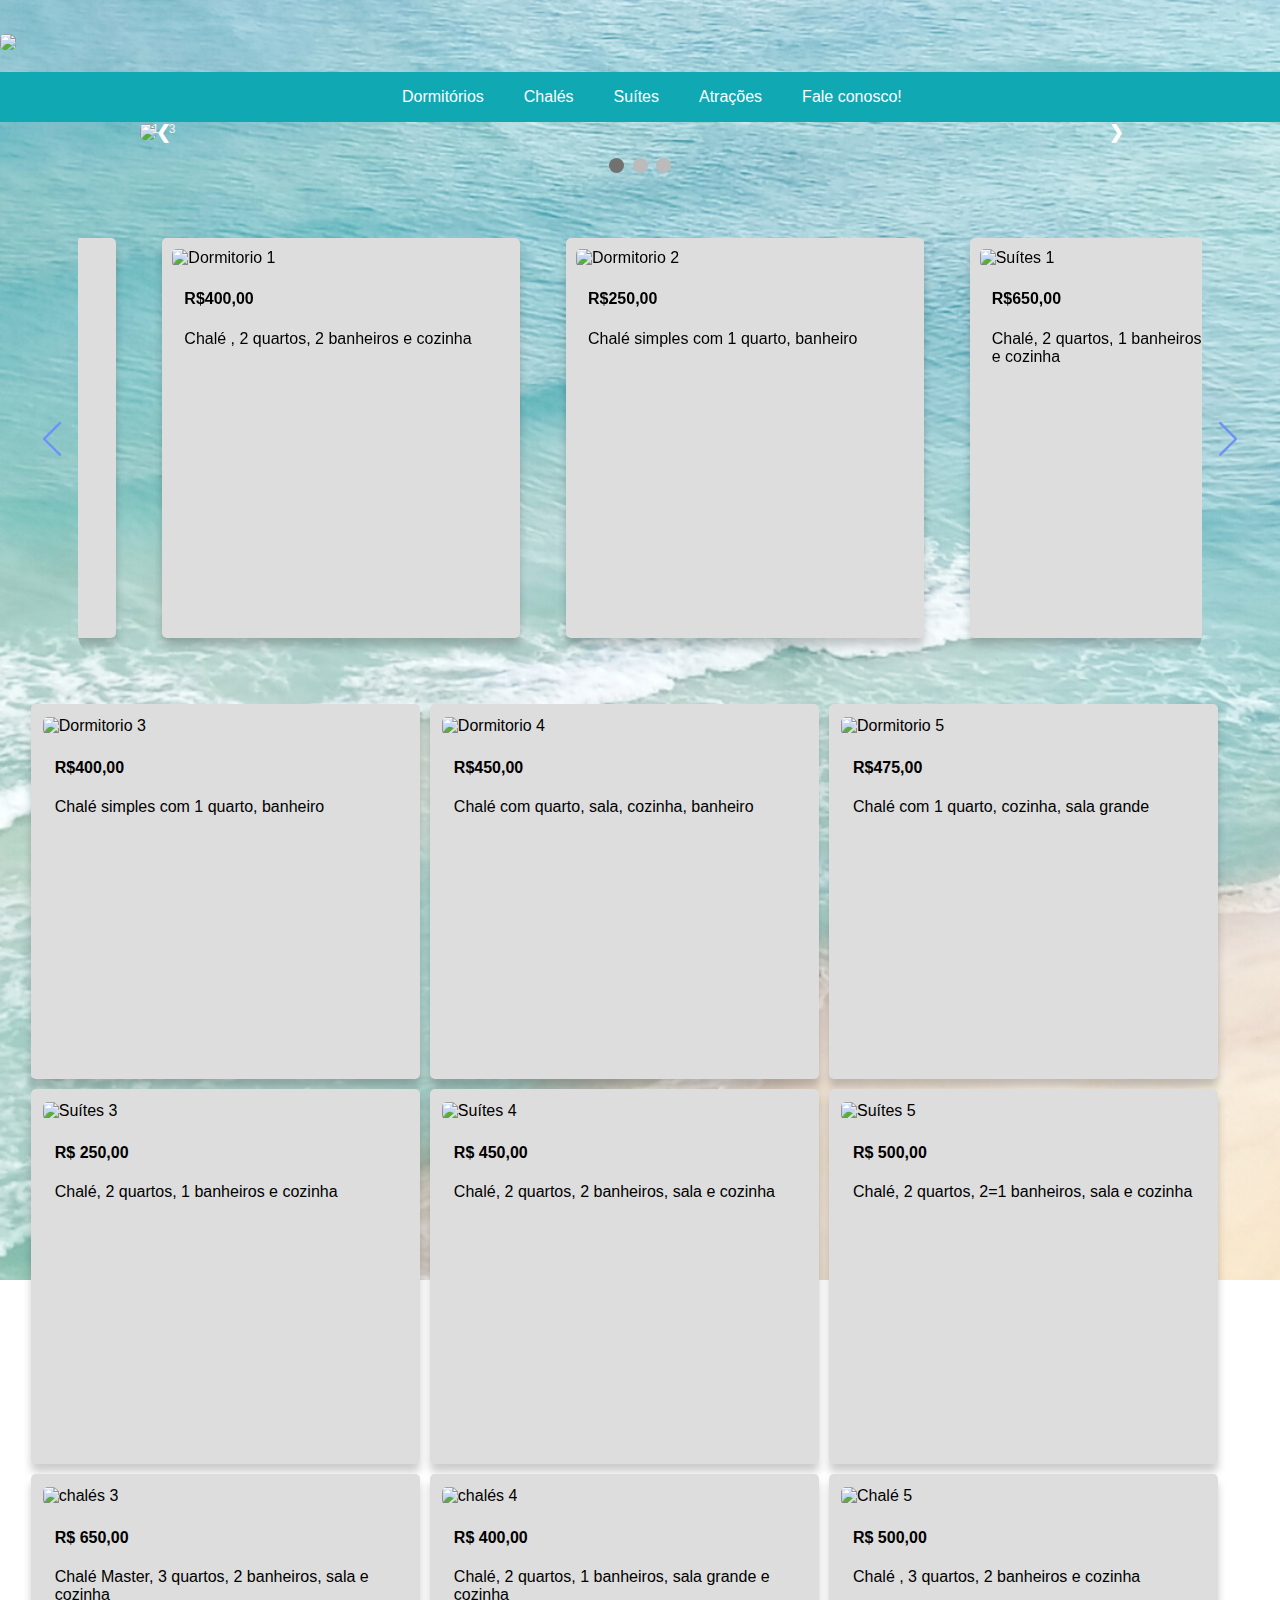
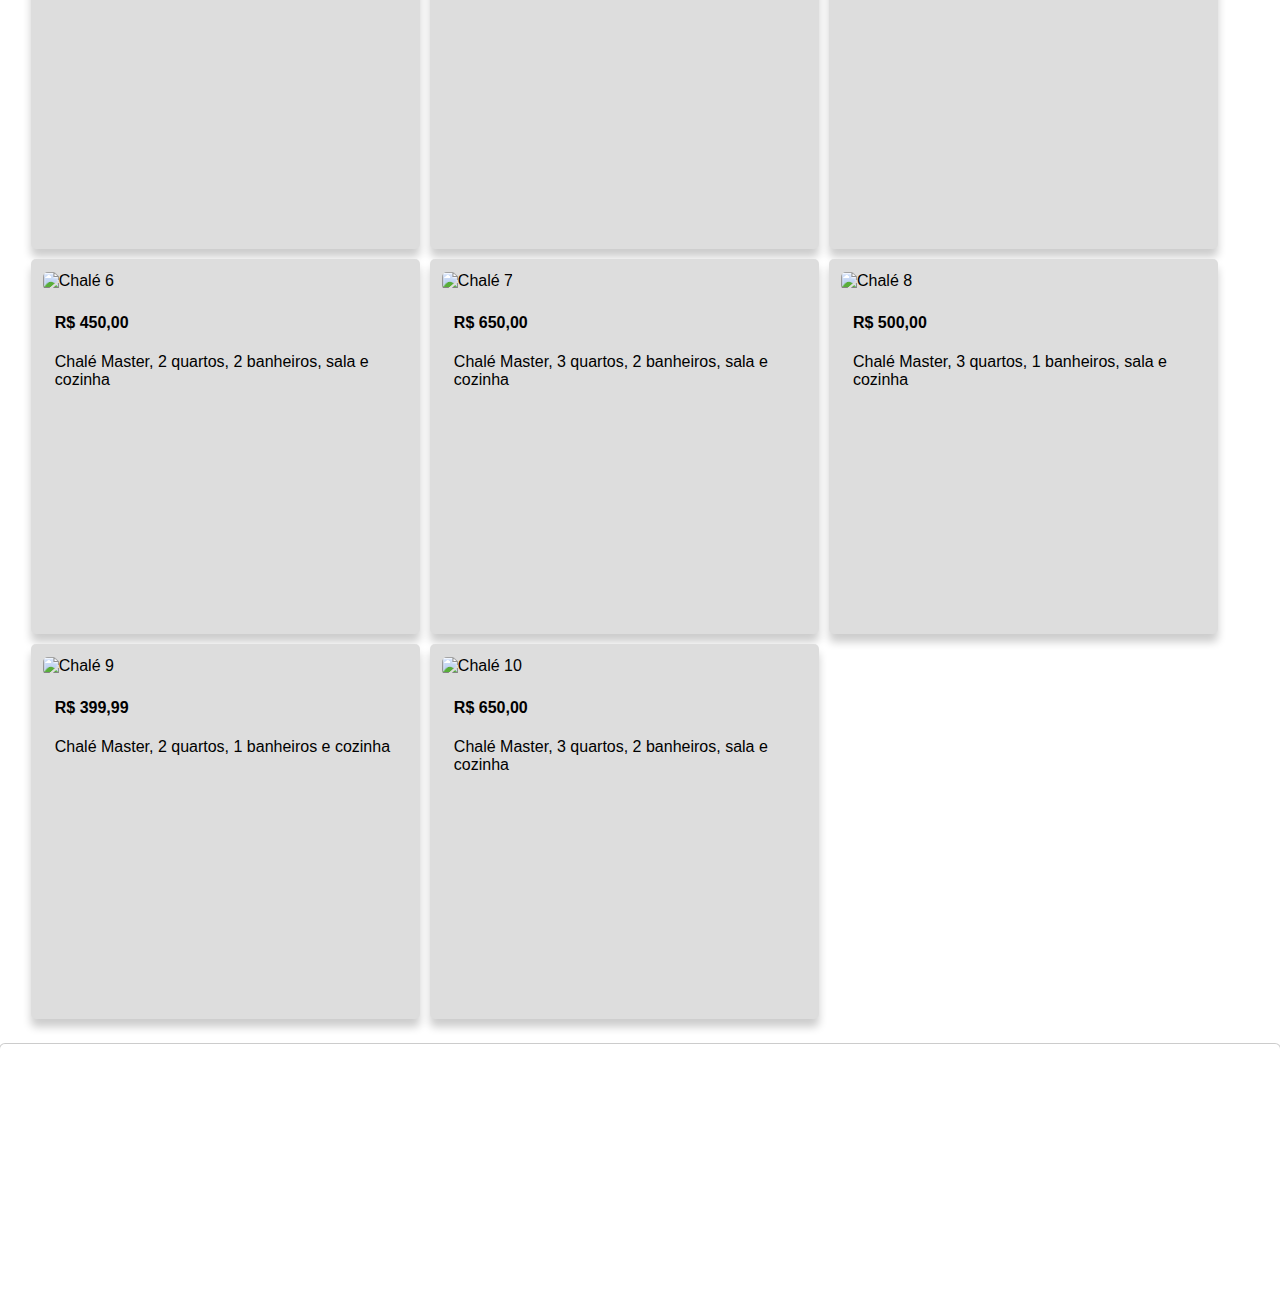
==== index.html @ 3a5fd3fb "google maps" ====
<!DOCTYPE html>

<head>
  <meta charset="utf-8">
  <meta name="viewport" content="width=device-width, initial-scale=1.0">
  <title>Resort</title>

  <link rel="stylesheet" type="text/css" href="./css/swiper-bundle.min.css">
  <link rel="stylesheet" type="text/css" href="./css/styleindex.css">
</head>

<body>
  <!-- #region Header -->

  <div class="header">
    <h1><img src="https://raw.githubusercontent.com/prof-Marcosdepaula/g2scrum200302/main/img/logo/Hotels.png"
        style="width: 100%"></h1>
  </div>
  <!-- #endregion -->

  <!-- #region Menu -->
  <div class="topnav">
    <a href="#">Dormitórios</a>
    <a href="#">Chalés</a>
    <a href="#">Suítes</a>
    <a href="#">Atrações</a>
    <a href="./html/contato.html">Fale conosco!</a>
  </div>
  <!-- #endregion -->

  <!-- #region Carrossel -->
  <div class="slideshow-container">
    <div class="mySlides fade">
      <div class="numbertext">1 / 3</div>
      <img
        src="https://raw.githubusercontent.com/prof-Marcosdepaula/g2scrum200302/main/img/banner/promo_tudo_incluso.png"
        style="width: 100%"></h1>
      <div class="text"></div>
    </div>

    <div class="mySlides fade">
      <div class="numbertext">2 / 3</div>
      <img src="https://raw.githubusercontent.com/prof-Marcosdepaula/g2scrum200302/main/img/banner/fimdesemana.png"
        style="width: 100%"></h1>
      <div class="text"></div>
    </div>

    <div class="mySlides fade">
      <div class="numbertext">3 / 3</div>
      <img
        src="https://raw.githubusercontent.com/prof-Marcosdepaula/g2scrum200302/main/img/banner/cafealmo%C3%A7ojanta.png"
        style="width: 100%"></h1>
      <div class="text"></div>
    </div>

    <a class="prev" onclick="plusSlides(-1)">❮</a>
    <a class="next" onclick="plusSlides(1)">❯</a>
  </div>
  <br>

  <div style="text-align:center">
    <span class="dot" onclick="currentSlide(1)"></span>
    <span class="dot" onclick="currentSlide(2)"></span>
    <span class="dot" onclick="currentSlide(3)"></span>
  </div>
  <!-- #endregion -->

  <!-- #region Destaque -->
  <div class="destaque swiper">
    <div class="slide-content">
      <div class="card-wrapper swiper-wrapper">

        <div class="card-destaque swiper-slide">
          <img
            src="https://raw.githubusercontent.com/prof-Marcosdepaula/g2scrum200302/main/img/Dormitorio/Dormitorio4.jpg"
            alt="Dormitorio 1" style="width: 335px; height: 200px">
          <div class="container">
            <h4><b>R$400,00</b></h4>
            <p>Chalé , 2 quartos, 2 banheiros e cozinha</p>
          </div>
        </div>

        <div class="card-destaque swiper-slide">
          <img
            src="https://raw.githubusercontent.com/prof-Marcosdepaula/g2scrum200302/main/img/Dormitorio/Dormitorio3.jpg"
            alt="Dormitorio 2" style="width: 335px; height: 200px">
          <div class="container">
            <h4><b>R$250,00</b></h4>
            <p>Chalé simples com 1 quarto, banheiro</p>
          </div>
        </div>

        <div class="card-destaque swiper-slide">
          <img src="https://raw.githubusercontent.com/prof-Marcosdepaula/g2scrum200302/main/img/suite/Suite1.png"
            alt="Suítes 1" style="width: 335px; height: 200px">
          <div class="container">
            <h4><b>R$650,00</b></h4>
            <p>Chalé, 2 quartos, 1 banheiros, sala grande e cozinha</p>
          </div>
        </div>

        <div class="card-destaque swiper-slide">
          <img src="https://raw.githubusercontent.com/prof-Marcosdepaula/g2scrum200302/main/img/suite/Suite2.jpg"
            alt="Suítes 2" style="width: 335px; height: 200px">
          <div class="container">
            <h4><b>R$300,00</b></h4>
            <p>Chalé com 1 quarto, cozinha, sala grande</p>
          </div>
        </div>

        <div class="card-destaque swiper-slide">
          <img
            src="https://raw.githubusercontent.com/prof-Marcosdepaula/g2scrum200302/main/img/Chal%C3%A9%20Master%20(4)/Chal%C3%A9%20Master%20-%20Quarto%204.jpg"
            alt="chalés 1" style="width: 335px; height: 200px">
          <div class="container">
            <h4><b>R$450,00</b></h4>
            <p>Chalé, 2 quartos, 2 banheiros, sala e cozinha</p>
          </div>
        </div>

        <div class="card-destaque swiper-slide">
          <img
            src="https://raw.githubusercontent.com/prof-Marcosdepaula/g2scrum200302/main/img/Chal%C3%A9%20Economico%20(3)/Chal%C3%A9%201%20-%20Externo%202.png"
            alt="chalés 2" style="width: 335px; height: 200px">
          <div class="container">
            <h4><b>R$350,00</b></h4>
            <p>Chalé com 1 quarto, cozinha, sala e cozinha</p>
          </div>
        </div>

      </div>
    </div>

    <div class="swiper-button-next swiper-navBtn"></div>
    <div class="swiper-button-prev swiper-navBtn"></div>
  </div>

  <!-- #endregion -->

  <!-- #region Cards -->
  <div class="cards">
    <div class="card">
      <img src="https://raw.githubusercontent.com/prof-Marcosdepaula/g2scrum200302/main/img/Dormitorio/Dormitorio1.jpg"
        alt="Dormitorio 3" style="width: 375px; height: 240px">
      <div class="container">
        <h4><b>R$400,00</b></h4>
        <p>Chalé simples com 1 quarto, banheiro</p>
      </div>
    </div>
    <div class="card">
      <img
        src="https://raw.githubusercontent.com/prof-Marcosdepaula/g2scrum200302/main/img/Quartos%20(5)/Quarto%204.jpg"
        alt="Dormitorio 4" style="width: 375px; height: 240px">
      <div class="container">
        <h4><b>R$450,00</b></h4>
        <p>Chalé com quarto, sala, cozinha, banheiro</p>
      </div>
    </div>
    <div class="card">
      <img
        src="https://raw.githubusercontent.com/prof-Marcosdepaula/g2scrum200302/main/img/Quartos%20(5)/Quarto%203.jpg"
        alt="Dormitorio 5" style="width: 375px; height: 240px">
      <div class="container">
        <h4><b>R$475,00</b></h4>
        <p>Chalé com 1 quarto, cozinha, sala grande</p>
      </div>
    </div>
    <div class="card">
      <img src="https://raw.githubusercontent.com/prof-Marcosdepaula/g2scrum200302/main/img/suite/Suite3.jpg"
        alt="Suítes 3" style="width: 375px; height: 240px">
      <div class="container">
        <h4><b>R$ 250,00</b></h4>
        <p>Chalé, 2 quartos, 1 banheiros e cozinha</p>
      </div>
    </div>
    <div class="card">
      <img src="https://raw.githubusercontent.com/prof-Marcosdepaula/g2scrum200302/main/img/suite/Suite4.jpg"
        alt="Suítes 4" style="width: 375px; height: 240px">
      <div class="container">
        <h4><b>R$ 450,00</b></h4>
        <p>Chalé, 2 quartos, 2 banheiros, sala e cozinha</p>
      </div>
    </div>
    <div class="card">
      <img src="https://raw.githubusercontent.com/prof-Marcosdepaula/g2scrum200302/main/img/suite/Suite5.jpg"
        alt="Suítes 5" style="width: 375px; height: 240px">
      <div class="container">
        <h4><b>R$ 500,00</b></h4>
        <p>Chalé, 2 quartos, 2=1 banheiros, sala e cozinha</p>
      </div>
    </div>
    <div class="card">
      <img src="https://raw.githubusercontent.com/prof-Marcosdepaula/g2scrum200302/main/img/chales/Chale1.jpg"
        alt="chalés 3" style="width: 375px; height: 240px">
      <div class="container">
        <h4><b>R$ 650,00</b></h4>
        <p>Chalé Master, 3 quartos, 2 banheiros, sala e cozinha</p>
      </div>
    </div>
    <div class="card">
      <img src="https://raw.githubusercontent.com/prof-Marcosdepaula/g2scrum200302/main/img/chales/Chale10.jpg"
        alt="chalés 4" style="width: 375px; height: 240px">
      <div class="container">
        <h4><b>R$ 400,00</b></h4>
        <p>Chalé, 2 quartos, 1 banheiros, sala grande e cozinha</p>
      </div>
    </div>
    <div class="card">
      <img src="https://raw.githubusercontent.com/prof-Marcosdepaula/g2scrum200302/main/img/chales/Chale2.jpg"
        alt="Chalé 5" style="width: 375px; height: 240px">
      <div class="container">
        <h4><b>R$ 500,00</b></h4>
        <p>Chalé , 3 quartos, 2 banheiros e cozinha</p>
      </div>
    </div>
    <div class="card">
      <img src="https://raw.githubusercontent.com/prof-Marcosdepaula/g2scrum200302/main/img/chales/Chale3.jpg"
        alt="Chalé 6" style="width: 375px; height: 240px">
      <div class="container">
        <h4><b>R$ 450,00</b></h4>
        <p>Chalé Master, 2 quartos, 2 banheiros, sala e cozinha</p>
      </div>
    </div>
    <div class="card">
      <img src="https://raw.githubusercontent.com/prof-Marcosdepaula/g2scrum200302/main/img/chales/Chale5.jpg"
        alt="Chalé 7" style="width: 375px; height: 240px">
      <div class="container">
        <h4><b>R$ 650,00</b></h4>
        <p>Chalé Master, 3 quartos, 2 banheiros, sala e cozinha</p>
      </div>
    </div>
    <div class="card">
      <img src="https://raw.githubusercontent.com/prof-Marcosdepaula/g2scrum200302/main/img/chales/Chale7.jpg"
        alt="Chalé 8" style="width: 375px; height: 240px">
      <div class="container">
        <h4><b>R$ 500,00</b></h4>
        <p>Chalé Master, 3 quartos, 1 banheiros, sala e cozinha</p>
      </div>
    </div>

    <div class="card">
      <img src="https://raw.githubusercontent.com/prof-Marcosdepaula/g2scrum200302/main/img/chales/Chale9.jpg"
        alt="Chalé 9" style="width: 375px; height: 240px">
      <div class="container">
        <h4><b>R$ 399,99</b></h4>
        <p>Chalé Master, 2 quartos, 1 banheiros e cozinha</p>
      </div>
    </div>
    <div class="card">
      <img
        src="https://raw.githubusercontent.com/prof-Marcosdepaula/g2scrum200302/main/img/Chal%C3%A9%20Economico%20(3)/Chal%C3%A9%201%20-%20Quarto%203.jpg"
        alt="Chalé 10" style="width: 375px; height: 240px">
      <div class="container">
        <h4><b>R$ 650,00</b></h4>
        <p>Chalé Master, 3 quartos, 2 banheiros, sala e cozinha</p>
      </div>
    </div>
  </div>
  <!-- #endregion -->

  <!-- #region Maps -->
  <footer>
    <div class="maps">
      <div class="googleMaps" id="googleMap"></div>
    </div>

    <script>
      function myMap() {
      var mapProp= {
        center:new google.maps.LatLng(51.508742,-0.120850),
        zoom:5,
      };
      var map = new google.maps.Map(document.getElementById("googleMap"),mapProp);
      }
      </script>
      
      <script src="https://maps.googleapis.com/maps/api/js?key=YOUR_KEY&callback=myMap"></script>
  </footer>
  <!-- #endregion -->
  
  <script src="https://maps.googleapis.com/maps/api/js?key=YOUR_KEY&callback=myMap"></script>
  <script src="./java/swiper-bundle.min.js"></script>
  <script src="./java/javaindex.js"></script>
</body>

</html>
---- css/styleindex.css ----
/* #region Corpo */
body {
  margin: 0;
  background-image: url("../img/aleatorio/Plano-Fundo.png");
  background-repeat: no-repeat;
  background-attachment: fixed;
  background-size: 100%;
  font-family: Verdana, sans-serif;
}

/* Style the header */
.hearder {
  position: absolute;
  top: 0;
  left: 0;
  background-color: #ffffff;
  text-align: center;
  font-family: Arial, Helvetica, sans-serif;
}

* {
  box-sizing: border-box;
}

/* Style the top navigation bar */
.topnav {
  overflow: hidden;
  background-color: #10a8b3;
  text-align: center;
  margin: -8px;
  padding-left: 390px;
}

/* Style the topnav menu */
.topnav a {
  float: left;
  display: block;
  color: #ffffff;
  text-align: center;
  padding: 16px 20px;
  text-decoration: none;
}

/* Change color on hover */
.topnav a:hover {
  background-color: #ddd;
  color: black;
}

/* #endregion */

/* #region Carrossel */
.mySlides {
  display: none
}

img {
  vertical-align: middle;
}

/* Slideshow container */
.slideshow-container {
  max-width: 1000px;
  position: relative;
  margin: auto;
  padding-top: 8.5px;
}

/* Next & previous buttons */
.prev,
.next {
  cursor: pointer;
  position: absolute;
  top: 50%;
  width: auto;
  padding: 16px;
  margin-top: -22px;
  color: white;
  font-weight: bold;
  font-size: 18px;
  transition: 0.6s ease;
  border-radius: 0 3px 3px 0;
  user-select: none;
}

/* Position the "next button" to the right */
.next {
  right: 0;
  border-radius: 3px 0 0 3px;
}

/* On hover, add a black background color with a little bit see-through */
.prev:hover,
.next:hover {
  background-color: rgba(0, 0, 0, 0.8);
}

/* Caption text */
.text {
  color: #f2f2f2;
  font-size: 15px;
  padding: 8px 12px;
  position: absolute;
  bottom: 8px;
  width: 100%;
  text-align: center;
}

/* Number text (1/3 etc) */
.numbertext {
  color: #f2f2f2;
  font-size: 12px;
  padding: 8px 12px;
  position: absolute;
  top: 0;
}

/* The dots/bullets/indicators */
.dot {
  cursor: pointer;
  height: 15px;
  width: 15px;
  margin: 0 2px;
  background-color: #bbb;
  border-radius: 50%;
  display: inline-block;
  transition: background-color 0.6s ease;
}

.active,
.dot:hover {
  background-color: #717171;
}

/* Fading animation */
.fade {
  animation-name: fade;
  animation-duration: 1.5s;
}

@keyframes fade {
  from {
    opacity: .4
  }

  to {
    opacity: 1
  }
}

/* On smaller screens, decrease text size */
@media only screen and (max-width: 300px) {

  .prev,
  .next,
  .text {
    font-size: 11px
  }
}

/* #endregion */

/* #region Destque */
.destaque {
  margin-left: 3%;
  margin-right: 3%;
  width: 94%;
  padding: 40px 0;
}

.slide-content {
  margin: 0 40px;
  overflow: hidden;
  border-radius: 25px;
}

.card-destaque {
  box-shadow: 0 8px 8px 0 rgba(0, 0, 0, 0.2);
  transition: 0.3s;
  width: 25%;
  height: 400px;
  max-height: 400px;
  border-radius: 5px;
  overflow: hidden;
  float: left;
  padding: 10px;
  margin: 21px;
  background-color: #ddd;
}

.swiper-navBtn {
  color: #6E93f7;
  transition: color 0.3s ease;
}

.swiper-navBtn:hover {
  color: #4070F4;
}

.swiper-navBtn::before,
.swiper-navBtn::after {
  font-size: 35px;
}

.swiper-button-next {
  right: 0;
}

.swiper-button-prev {
  left: 0;
}

@media screen and (max-width: 768px) {
  .slide-content {
    margin: 0 10px;
  }

  .swiper-navBtn {
    display: none;
  }
}

/* #endregion */

/* #region Cards */
/*Card */
.cards {
  width: 95%;
  margin-left: 2%;
}

.card {
  box-shadow: 0 8px 8px 0 rgba(0, 0, 0, 0.2);
  transition: 0.3s;
  width: 32%;
  border-radius: 5px;
  float: left;
  padding: 1%;
  margin: 5px;
  height: 375px;
  max-height: 375px;
  background-color: #ddd;
}

.card:hover {
  box-shadow: 0 8px 16px 0 rgba(0, 0, 0, 0.2);
}

img {
  border-radius: 5px 5px 5px 5px;
}

.container {
  padding: 2px 12px;
  height: 40%;
}

.button {
  position: absolute;
  background-color: #00c3ff;
  border: none;
  color: white;
  padding: 16px 32px;
  text-align: center;
  text-decoration: none;
  display: inline-block;
  font-size: 18px;
  margin: 4px 2px;
  transition-duration: 0.4s;
  cursor: pointer;
  border-radius: 8px;
  font-family: 'Lucida Sans', 'Lucida Sans Regular', 'Lucida Grande', 'Lucida Sans Unicode', Geneva, Verdana, sans-serif;

}

/* #endregion */

/* #region maps */
footer{
  max-height: 250px;
  height: 250px;
  position: relative;
  bottom: 0;
  left: 0;
}

.maps {
  max-height: 250px;
  height: 250px;
  width: 100%;
  position: relative;
  bottom: 0;
  left: 0;
  margin-top: 20px;
  border-radius: 5px 5px 0 0;
  box-shadow: 0 0 0 1px rgba(0, 0, 0, 0.2);
  transition: 0.3s;  
  float: left;
  background-color: transparent;
}

.googleMaps{
  margin: 20px;
  width: 250px;
  height: 85%;
}
/* #endregion */
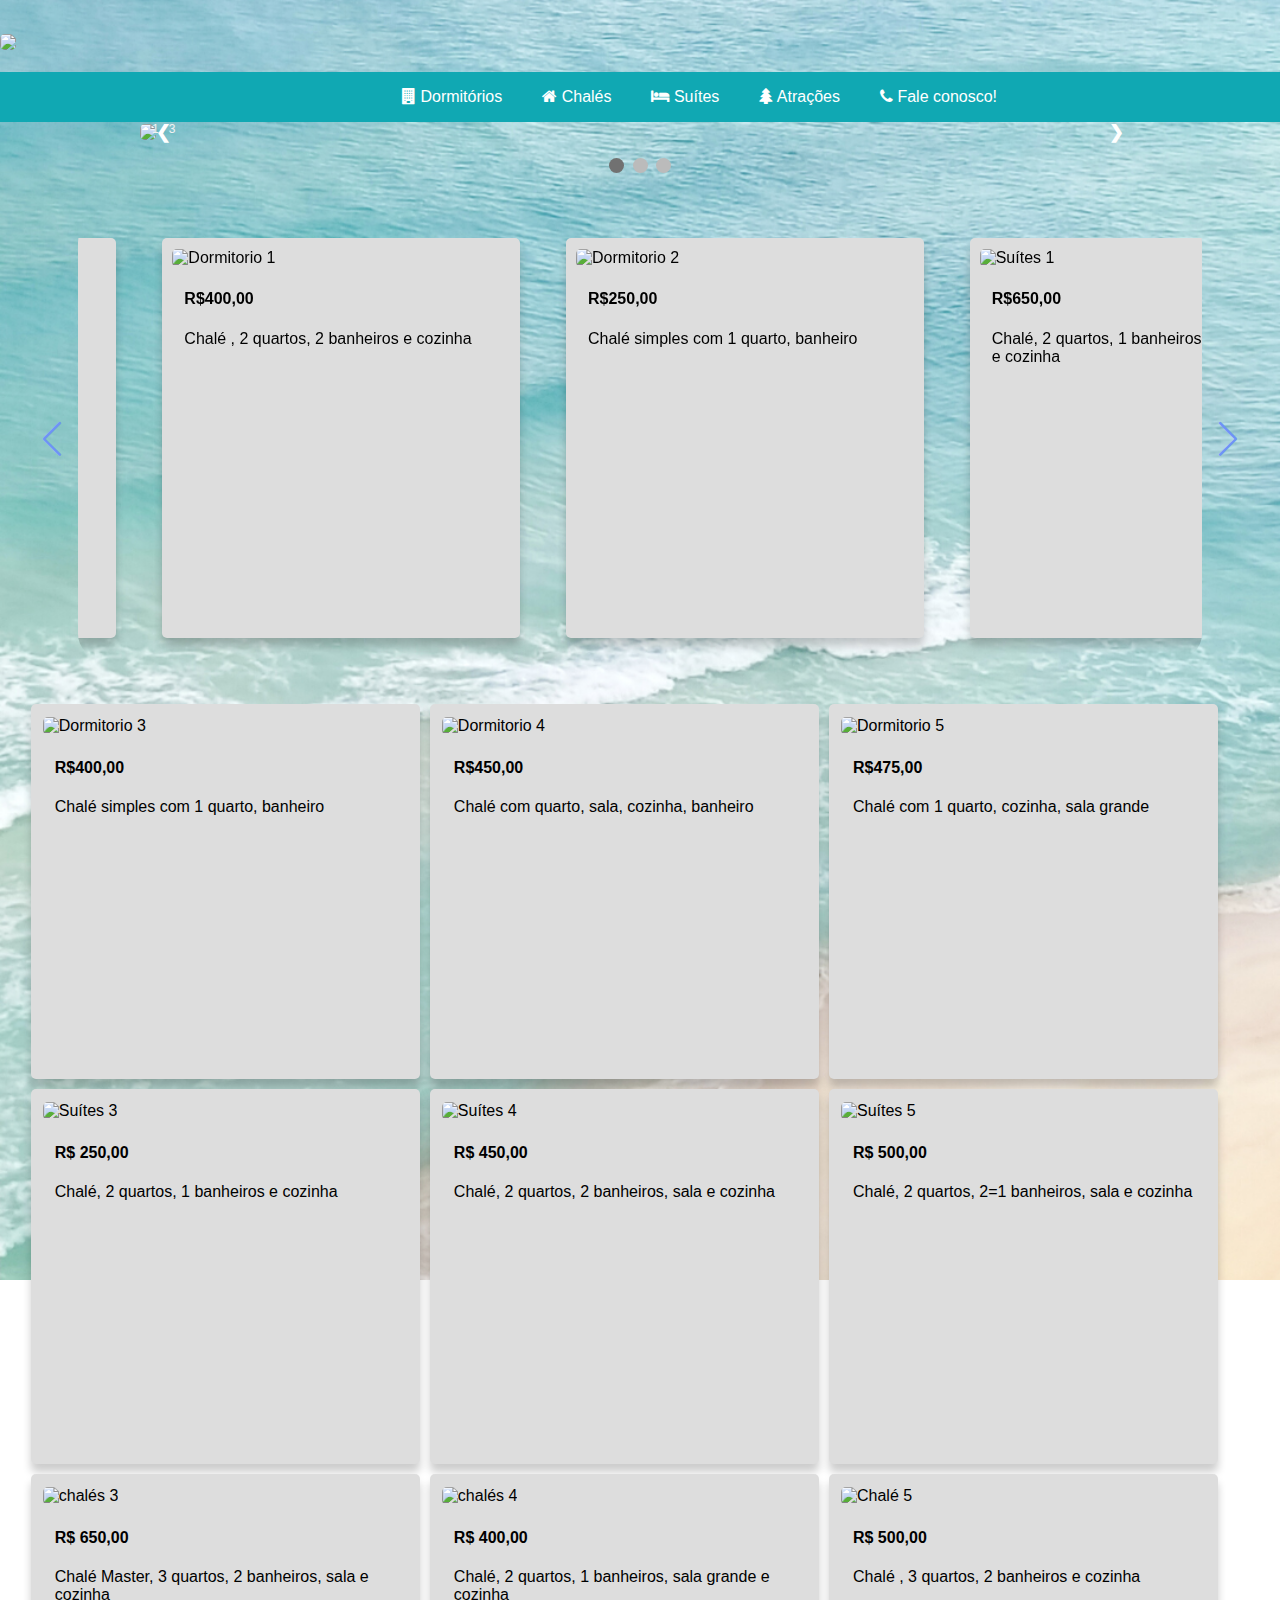
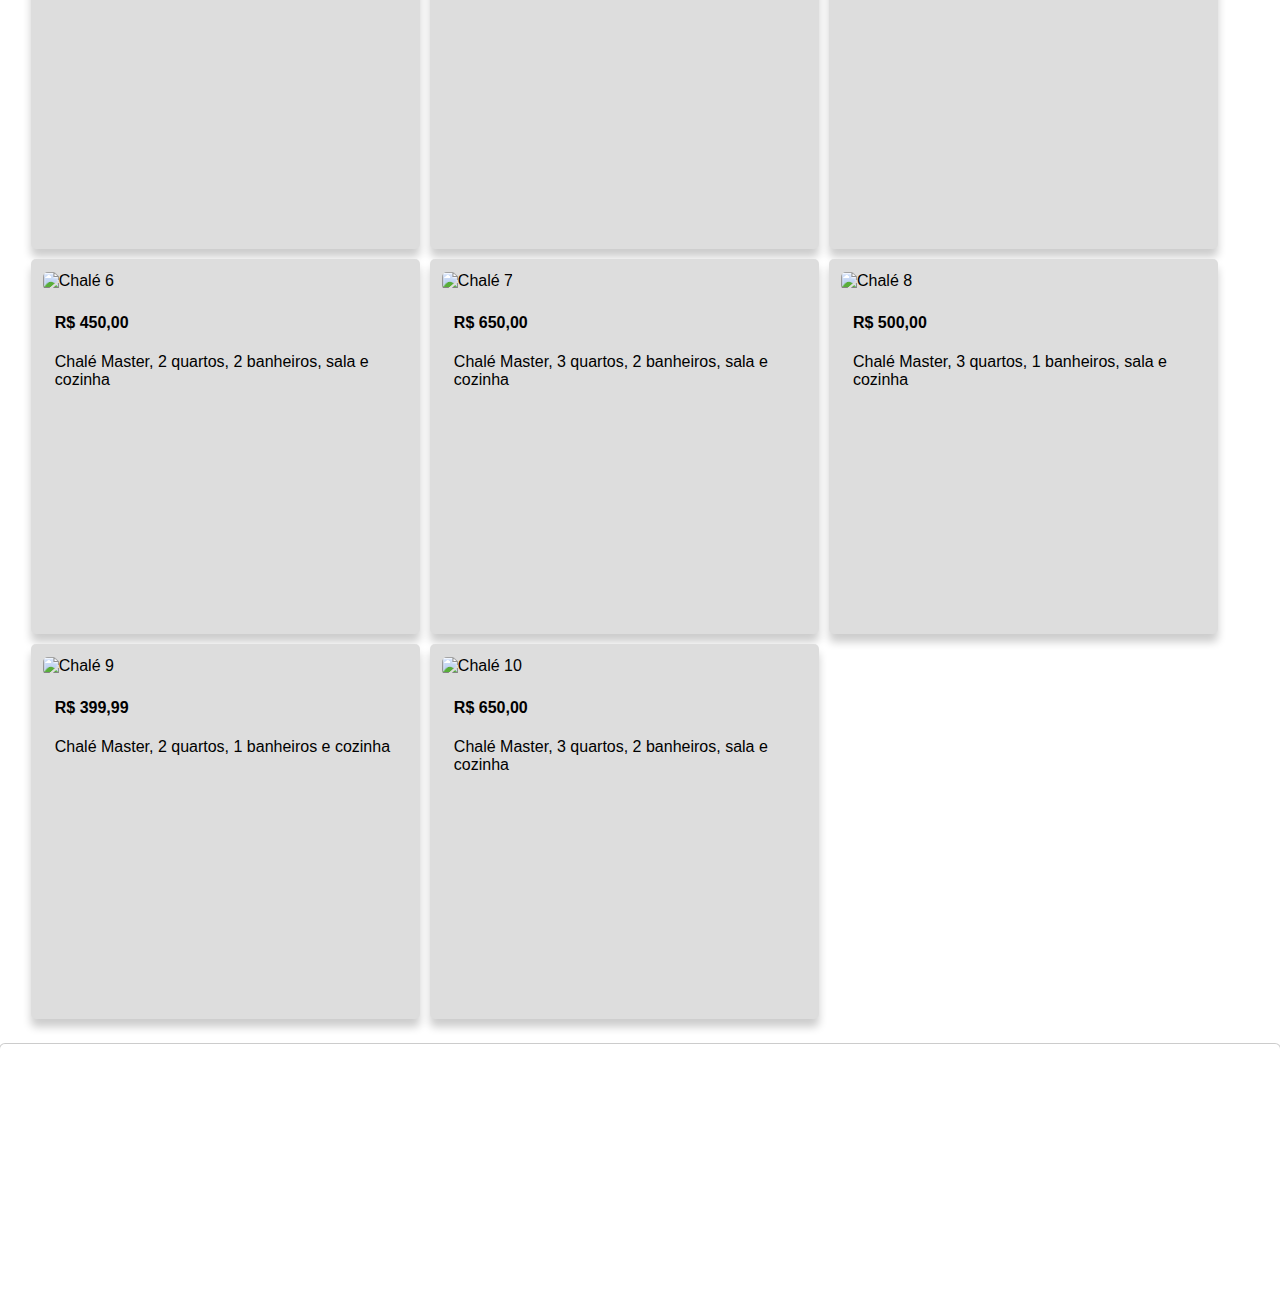
==== commit 9b73776c: "Merge branch 'main' of https://github.com/prof-Marcosdepaula/g2scrum200302" ====
--- a/index.html
+++ b/index.html
@@ -15,16 +15,19 @@
   <div class="header">
     <h1><img src="https://raw.githubusercontent.com/prof-Marcosdepaula/g2scrum200302/main/img/logo/Hotels.png"
         style="width: 100%"></h1>
+        <link rel="stylesheet" href="https://cdnjs.cloudflare.com/ajax/libs/font-awesome/4.7.0/css/font-awesome.min.css">
+        
+        
   </div>
   <!-- #endregion -->
 
   <!-- #region Menu -->
   <div class="topnav">
-    <a href="#">Dormitórios</a>
-    <a href="#">Chalés</a>
-    <a href="#">Suítes</a>
-    <a href="#">Atrações</a>
-    <a href="./html/contato.html">Fale conosco!</a>
+      <a href="#"><i class="fa fa-building" aria-hidden="true"></i> Dormitórios</a>
+      <a href="#"><i class="fa fa-home" aria-hidden="true"></i> Chalés</a>
+      <a href="#"><i class="fa fa-bed" aria-hidden="true"></i> Suítes</a>
+      <a href="#"><i class="fa fa-tree" aria-hidden="true"></i> Atrações</a>
+      <a href="./html/contato.html"><i class="fa fa-phone" aria-hidden="true"></i> Fale conosco!</a>      
   </div>
   <!-- #endregion -->
 
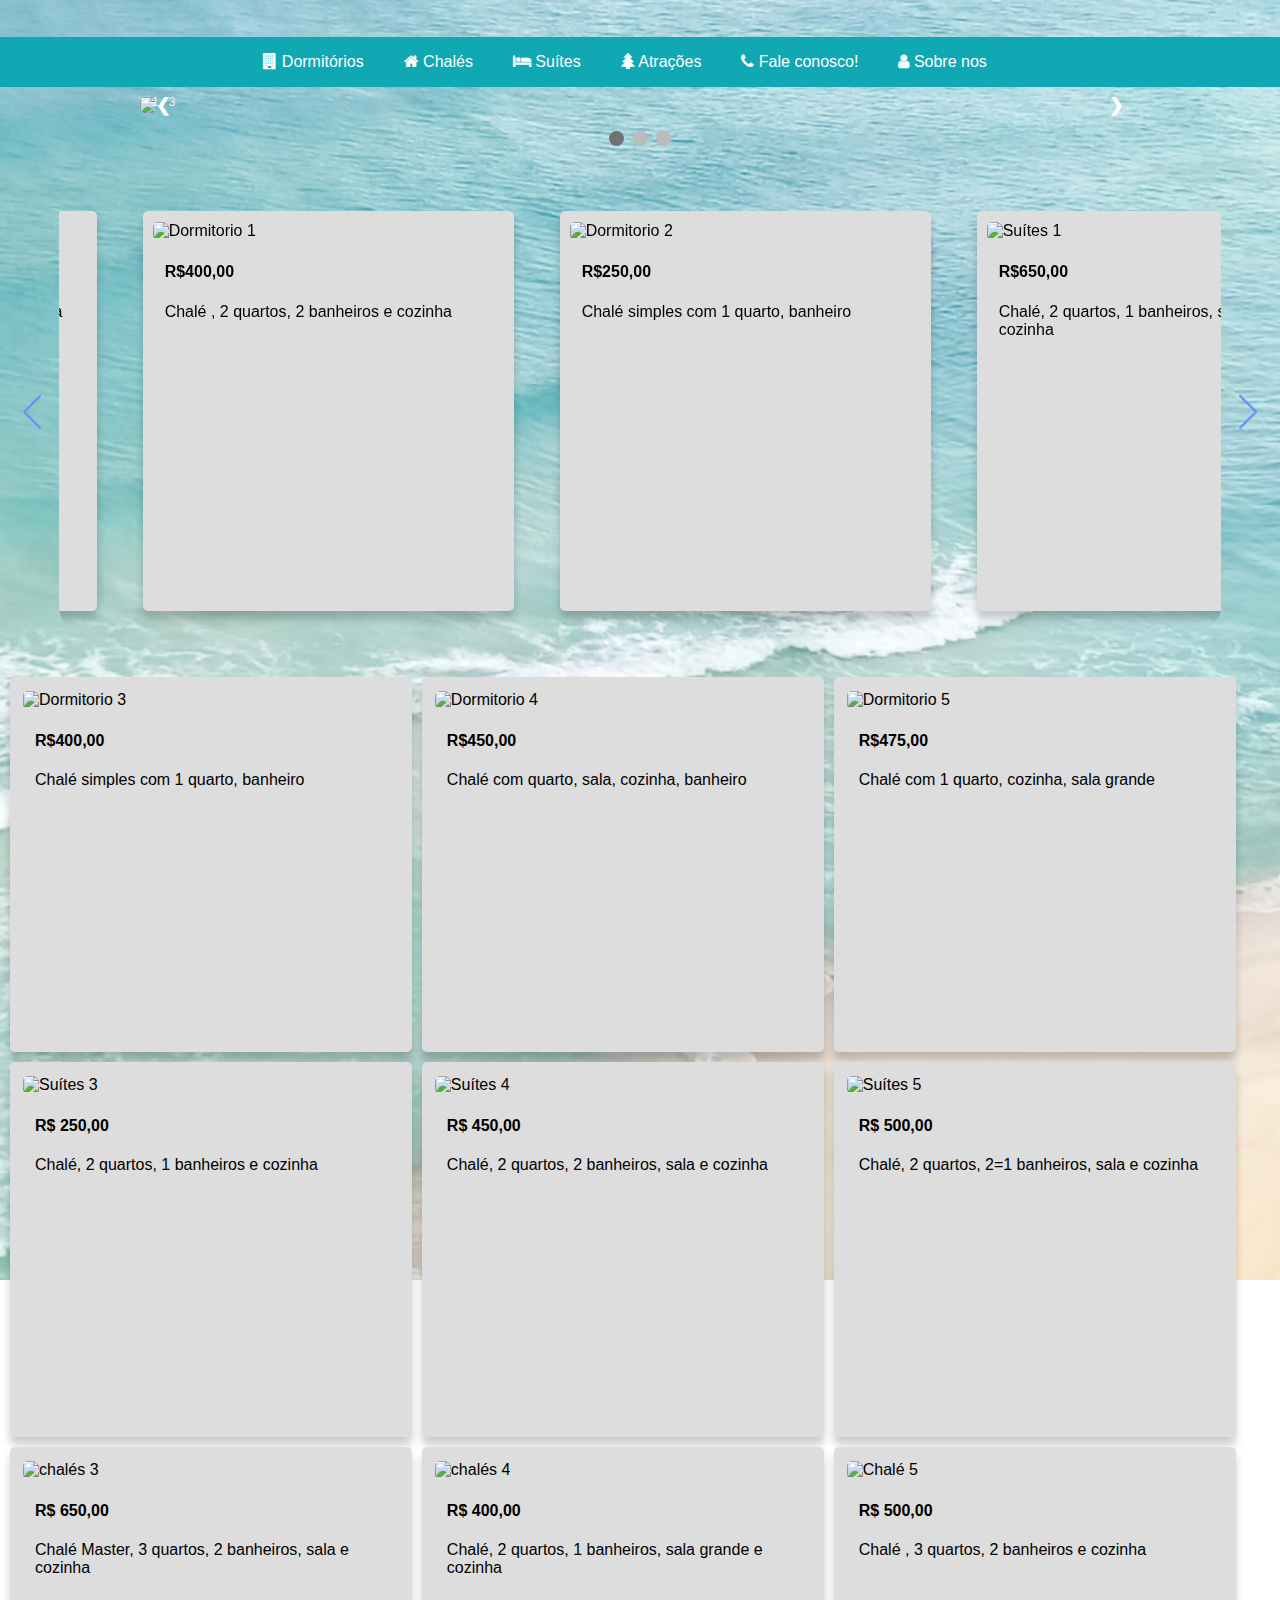
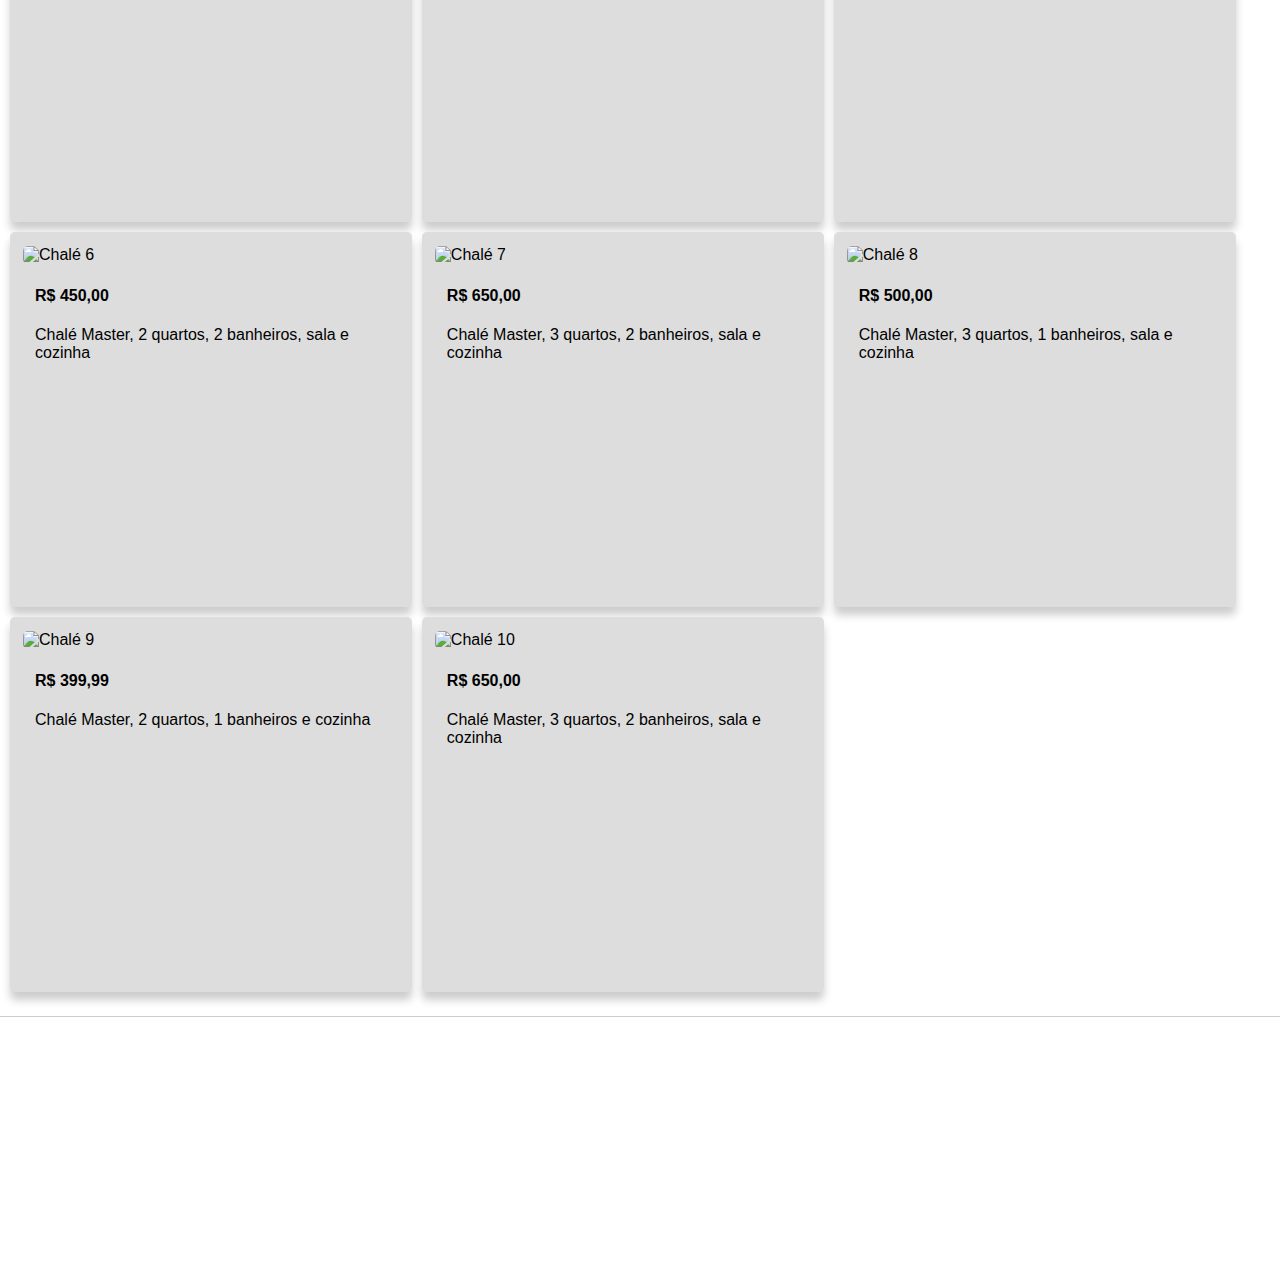
==== commit 5206e19c: "ajuste menu" ====
--- a/index.html
+++ b/index.html
@@ -15,19 +15,20 @@
   <div class="header">
     <h1><img src="https://raw.githubusercontent.com/prof-Marcosdepaula/g2scrum200302/main/img/logo/Hotels.png"
         style="width: 100%"></h1>
-        <link rel="stylesheet" href="https://cdnjs.cloudflare.com/ajax/libs/font-awesome/4.7.0/css/font-awesome.min.css">
-        
-        
+    <link rel="stylesheet" href="https://cdnjs.cloudflare.com/ajax/libs/font-awesome/4.7.0/css/font-awesome.min.css">
+
+
   </div>
   <!-- #endregion -->
 
   <!-- #region Menu -->
   <div class="topnav">
-      <a href="#"><i class="fa fa-building" aria-hidden="true"></i> Dormitórios</a>
-      <a href="#"><i class="fa fa-home" aria-hidden="true"></i> Chalés</a>
-      <a href="#"><i class="fa fa-bed" aria-hidden="true"></i> Suítes</a>
-      <a href="#"><i class="fa fa-tree" aria-hidden="true"></i> Atrações</a>
-      <a href="./html/contato.html"><i class="fa fa-phone" aria-hidden="true"></i> Fale conosco!</a>      
+    <a href="#"><i class="fa fa-building" aria-hidden="true"></i> Dormitórios</a>
+    <a href="#"><i class="fa fa-home" aria-hidden="true"></i> Chalés</a>
+    <a href="#"><i class="fa fa-bed" aria-hidden="true"></i> Suítes</a>
+    <a href="#"><i class="fa fa-tree" aria-hidden="true"></i> Atrações</a>
+    <a href="./html/contato.html"><i class="fa fa-phone" aria-hidden="true"></i> Fale conosco!</a>
+    <a href="./html/sobre.html"><i class="fa fa-user" aria-hidden="true"></i></i> Sobre nos</a>
   </div>
   <!-- #endregion -->
 
@@ -269,18 +270,18 @@
 
     <script>
       function myMap() {
-      var mapProp= {
-        center:new google.maps.LatLng(51.508742,-0.120850),
-        zoom:5,
-      };
-      var map = new google.maps.Map(document.getElementById("googleMap"),mapProp);
+        var mapProp = {
+          center: new google.maps.LatLng(51.508742, -0.120850),
+          zoom: 5,
+        };
+        var map = new google.maps.Map(document.getElementById("googleMap"), mapProp);
       }
-      </script>
-      
-      <script src="https://maps.googleapis.com/maps/api/js?key=YOUR_KEY&callback=myMap"></script>
+    </script>
+
+    <script src="https://maps.googleapis.com/maps/api/js?key=YOUR_KEY&callback=myMap"></script>
   </footer>
   <!-- #endregion -->
-  
+
   <script src="https://maps.googleapis.com/maps/api/js?key=YOUR_KEY&callback=myMap"></script>
   <script src="./java/swiper-bundle.min.js"></script>
   <script src="./java/javaindex.js"></script>
--- a/css/styleindex.css
+++ b/css/styleindex.css
@@ -6,6 +6,8 @@
   background-attachment: fixed;
   background-size: 100%;
   font-family: Verdana, sans-serif;
+  margin: -21px;
+  overflow-x: hidden;
 }
 
 /* Style the header */
@@ -27,8 +29,8 @@
   overflow: hidden;
   background-color: #10a8b3;
   text-align: center;
-  margin: -8px;
-  padding-left: 390px;
+  margin-top: -22px;
+  padding-left: 20%;
 }
 
 /* Style the topnav menu */
@@ -276,7 +278,7 @@
 /* #endregion */
 
 /* #region maps */
-footer{
+footer {
   max-height: 250px;
   height: 250px;
   position: relative;
@@ -294,14 +296,15 @@
   margin-top: 20px;
   border-radius: 5px 5px 0 0;
   box-shadow: 0 0 0 1px rgba(0, 0, 0, 0.2);
-  transition: 0.3s;  
+  transition: 0.3s;
   float: left;
   background-color: transparent;
 }
 
-.googleMaps{
+.googleMaps {
   margin: 20px;
   width: 250px;
   height: 85%;
 }
+
 /* #endregion */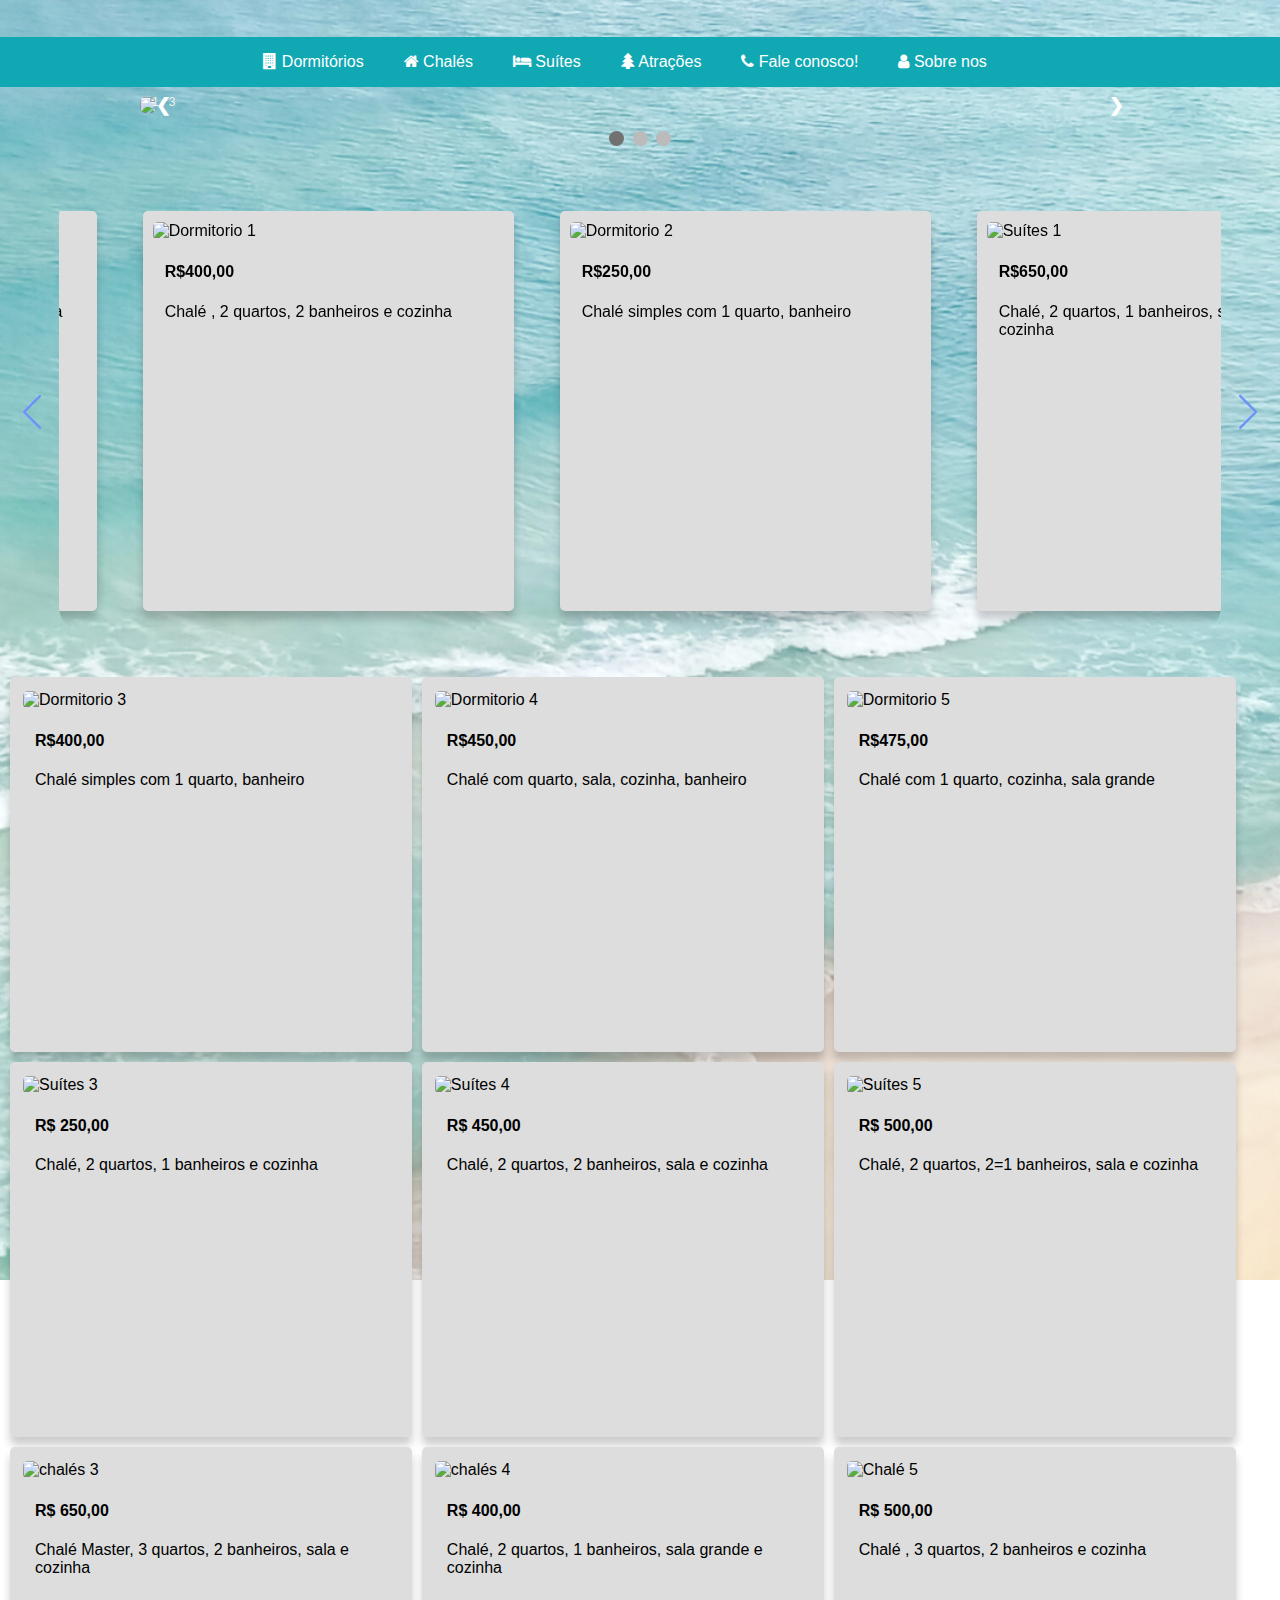
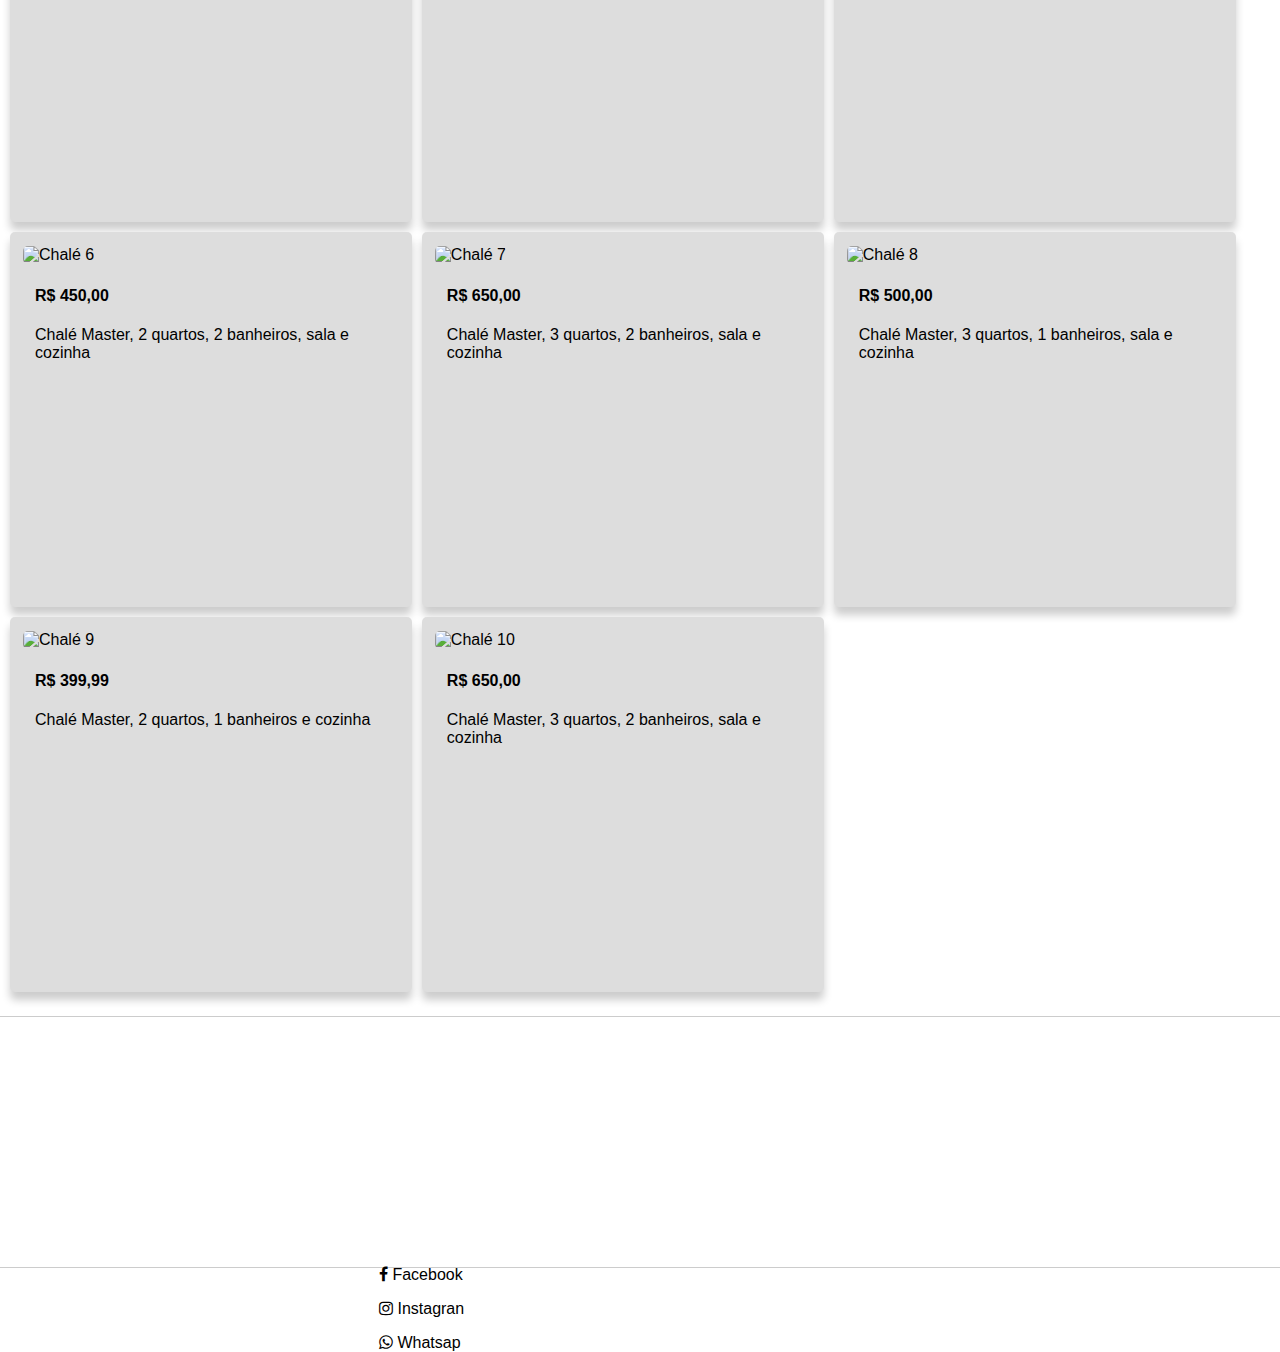
==== commit bde521c0: "Links redes" ====
--- a/index.html
+++ b/index.html
@@ -266,6 +266,11 @@
   <footer>
     <div class="maps">
       <div class="googleMaps" id="googleMap"></div>
+      <div class="links">
+        <p><i class="fa fa-facebook" aria-hidden="true"></i> Facebook</p>
+        <p><i class="fa fa-instagram" aria-hidden="true"></i> Instagran</p>
+        <p><i class="fa fa-whatsapp" aria-hidden="true"></i> Whatsap</p>
+      </div>
     </div>
 
     <script>
--- a/css/styleindex.css
+++ b/css/styleindex.css
@@ -272,7 +272,6 @@
   cursor: pointer;
   border-radius: 8px;
   font-family: 'Lucida Sans', 'Lucida Sans Regular', 'Lucida Grande', 'Lucida Sans Unicode', Geneva, Verdana, sans-serif;
-
 }
 
 /* #endregion */
@@ -281,6 +280,7 @@
 footer {
   max-height: 250px;
   height: 250px;
+  width: 100%;
   position: relative;
   bottom: 0;
   left: 0;
@@ -302,9 +302,15 @@
 }
 
 .googleMaps {
-  margin: 20px;
+  margin: 20px 0px 0 100px;
   width: 250px;
   height: 85%;
 }
 
+.links {
+  width: 70%;
+  position: relative;
+  font-family: 'Lucida Sans', 'Lucida Sans Regular', 'Lucida Grande', 'Lucida Sans Unicode', Geneva, Verdana, sans-serif;
+  margin: 0 0 0 400px;
+}
 /* #endregion */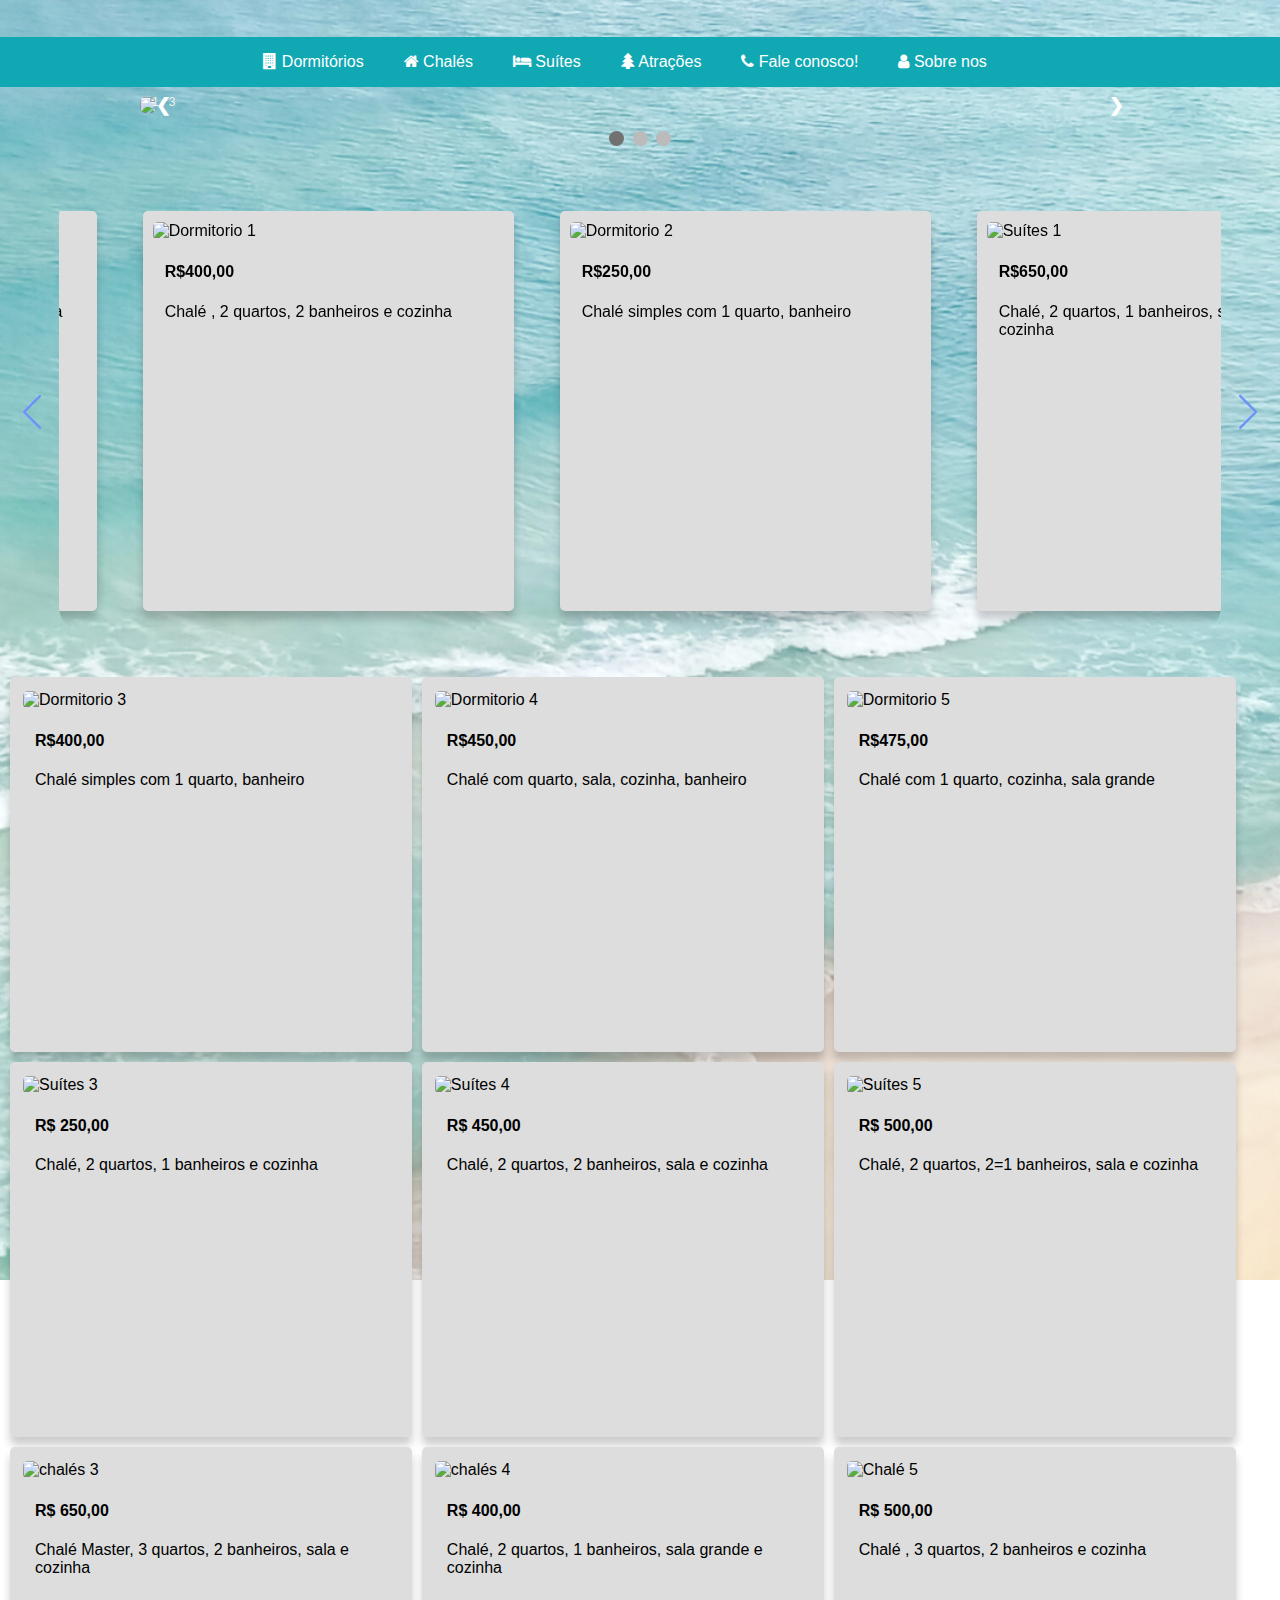
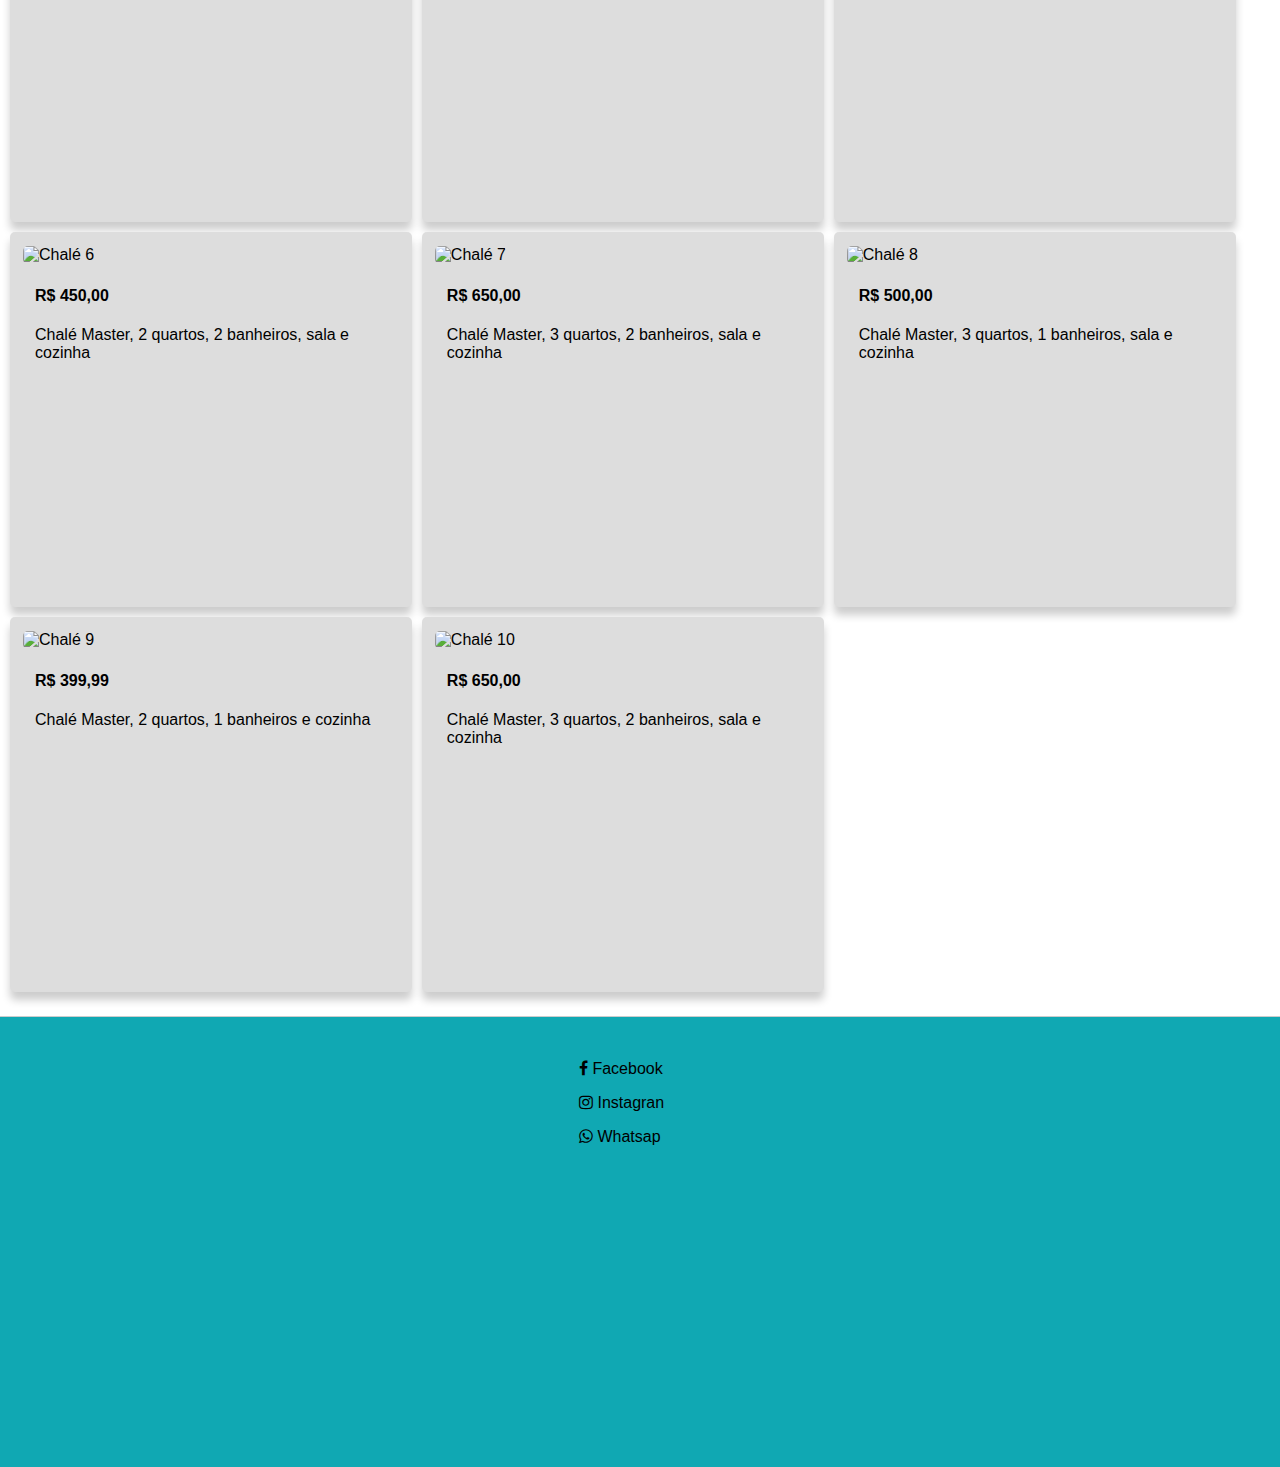
==== commit 2c11ab2d: "google maps" ====
--- a/index.html
+++ b/index.html
@@ -2,11 +2,10 @@
 
 <head>
   <meta charset="utf-8">
-  <meta name="viewport" content="width=device-width, initial-scale=1.0">
-  <title>Resort</title>
-
+  <meta name="viewport" content="width=device-width, initial-scale=1.0">  
   <link rel="stylesheet" type="text/css" href="./css/swiper-bundle.min.css">
   <link rel="stylesheet" type="text/css" href="./css/styleindex.css">
+  <title>Resort</title>
 </head>
 
 <body>
@@ -265,7 +264,7 @@
   <!-- #region Maps -->
   <footer>
     <div class="maps">
-      <div class="googleMaps" id="googleMap"></div>
+      <iframe class="googleMaps" src="https://www.google.com/maps/embed?pb=!1m18!1m12!1m3!1d2041267.1013261138!2d72.60598038453512!3d2.2103318577568722!2m3!1f0!2f0!3f0!3m2!1i1024!2i768!4f13.1!3m3!1m2!1s0x24b599bfaafb7bbd%3A0x414509e181956289!2sMaldivas!5e0!3m2!1spt-BR!2sbr!4v1698367266607!5m2!1spt-BR!2sbr" width="600" height="450" style="border:0;" allowfullscreen="" loading="lazy" referrerpolicy="no-referrer-when-downgrade"></iframe>
       <div class="links">
         <p><i class="fa fa-facebook" aria-hidden="true"></i> Facebook</p>
         <p><i class="fa fa-instagram" aria-hidden="true"></i> Instagran</p>
@@ -273,21 +272,8 @@
       </div>
     </div>
 
-    <script>
-      function myMap() {
-        var mapProp = {
-          center: new google.maps.LatLng(51.508742, -0.120850),
-          zoom: 5,
-        };
-        var map = new google.maps.Map(document.getElementById("googleMap"), mapProp);
-      }
-    </script>
-
-    <script src="https://maps.googleapis.com/maps/api/js?key=YOUR_KEY&callback=myMap"></script>
   </footer>
   <!-- #endregion -->
-
-  <script src="https://maps.googleapis.com/maps/api/js?key=YOUR_KEY&callback=myMap"></script>
   <script src="./java/swiper-bundle.min.js"></script>
   <script src="./java/javaindex.js"></script>
 </body>
--- a/css/styleindex.css
+++ b/css/styleindex.css
@@ -287,8 +287,8 @@
 }
 
 .maps {
-  max-height: 250px;
-  height: 250px;
+  max-height: 450px;
+  height: 450px;
   width: 100%;
   position: relative;
   bottom: 0;
@@ -298,19 +298,18 @@
   box-shadow: 0 0 0 1px rgba(0, 0, 0, 0.2);
   transition: 0.3s;
   float: left;
-  background-color: transparent;
+  background-color: #10a8b3;
 }
 
 .googleMaps {
   margin: 20px 0px 0 100px;
-  width: 250px;
+  width: 400px;
   height: 85%;
 }
 
-.links {
+.links {  
   width: 70%;
   position: relative;
-  font-family: 'Lucida Sans', 'Lucida Sans Regular', 'Lucida Grande', 'Lucida Sans Unicode', Geneva, Verdana, sans-serif;
-  margin: 0 0 0 400px;
+  margin: -380px 0 0 600px;
 }
 /* #endregion */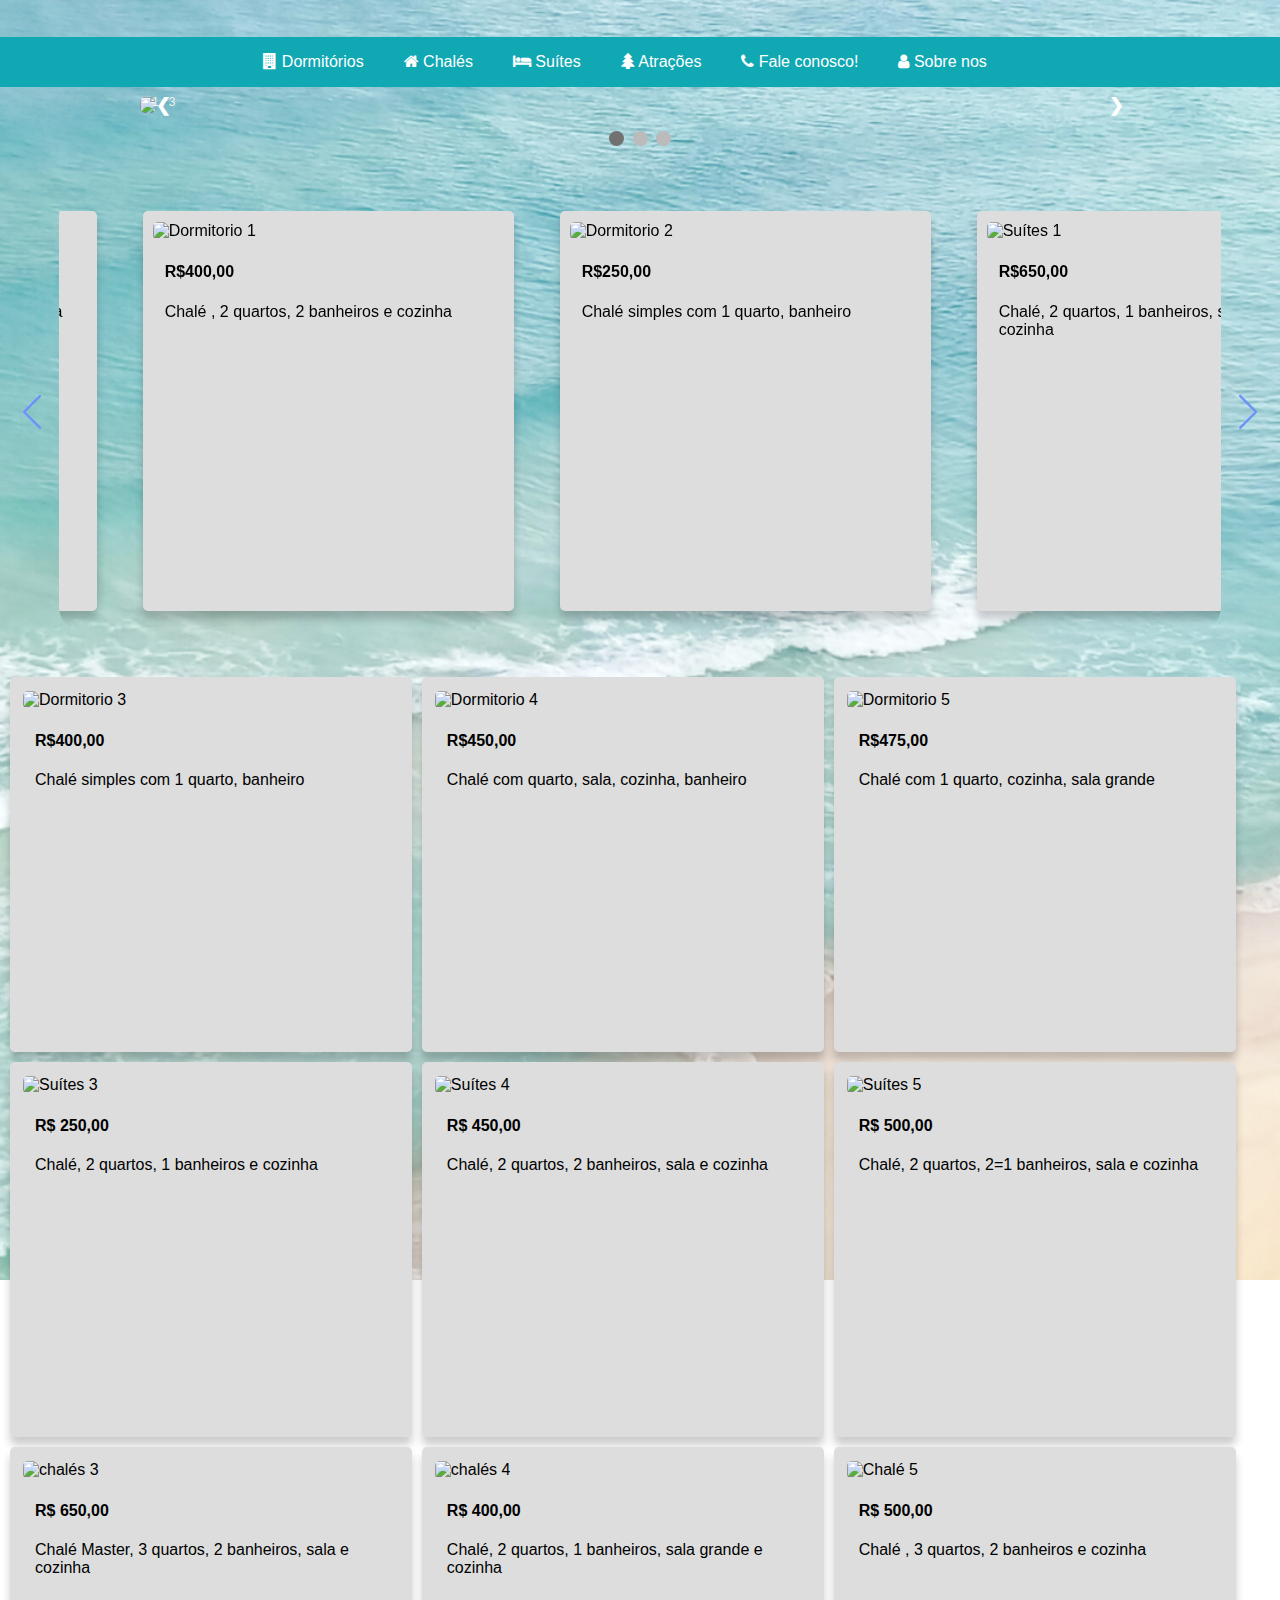
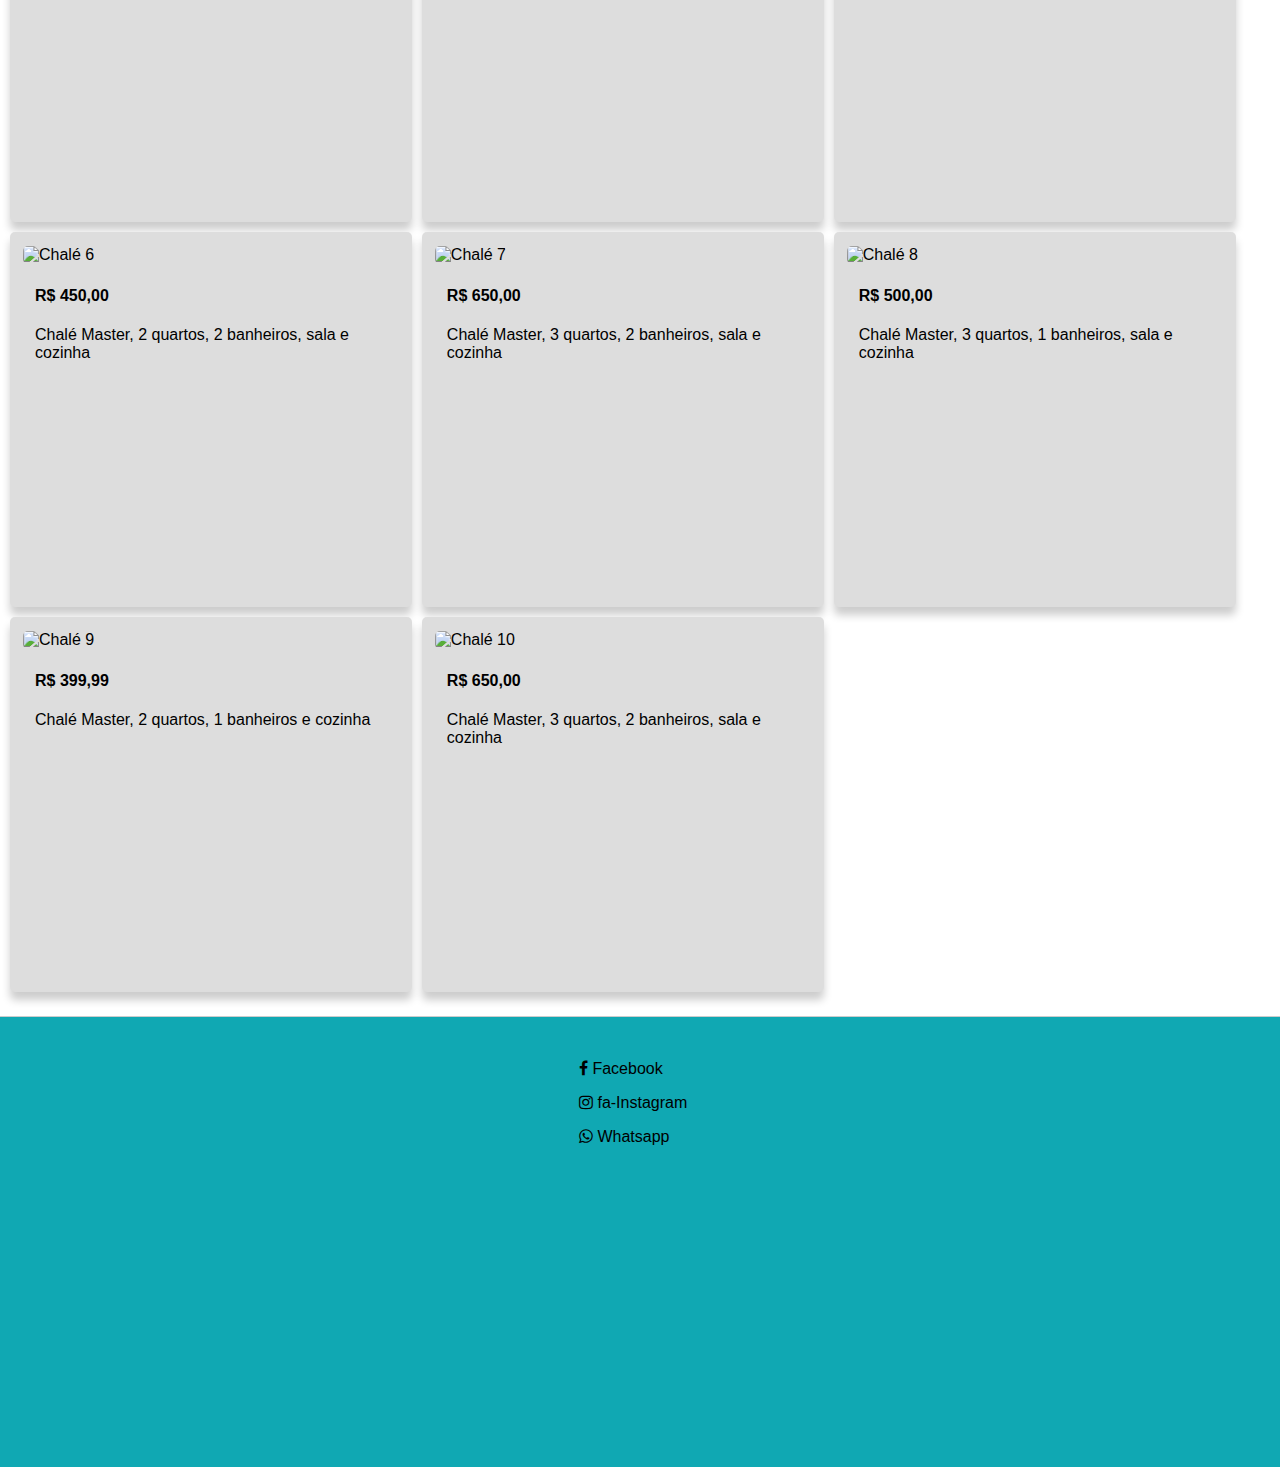
==== commit 2b51062a: "correção de nomes" ====
--- a/index.html
+++ b/index.html
@@ -267,8 +267,8 @@
       <iframe class="googleMaps" src="https://www.google.com/maps/embed?pb=!1m18!1m12!1m3!1d2041267.1013261138!2d72.60598038453512!3d2.2103318577568722!2m3!1f0!2f0!3f0!3m2!1i1024!2i768!4f13.1!3m3!1m2!1s0x24b599bfaafb7bbd%3A0x414509e181956289!2sMaldivas!5e0!3m2!1spt-BR!2sbr!4v1698367266607!5m2!1spt-BR!2sbr" width="600" height="450" style="border:0;" allowfullscreen="" loading="lazy" referrerpolicy="no-referrer-when-downgrade"></iframe>
       <div class="links">
         <p><i class="fa fa-facebook" aria-hidden="true"></i> Facebook</p>
-        <p><i class="fa fa-instagram" aria-hidden="true"></i> Instagran</p>
-        <p><i class="fa fa-whatsapp" aria-hidden="true"></i> Whatsap</p>
+        <p><i class="fa fa-instagram" aria-hidden="true"></i> fa-Instagram</p>
+        <p><i class="fa fa-whatsapp" aria-hidden="true"></i> Whatsapp</p>
       </div>
     </div>
 
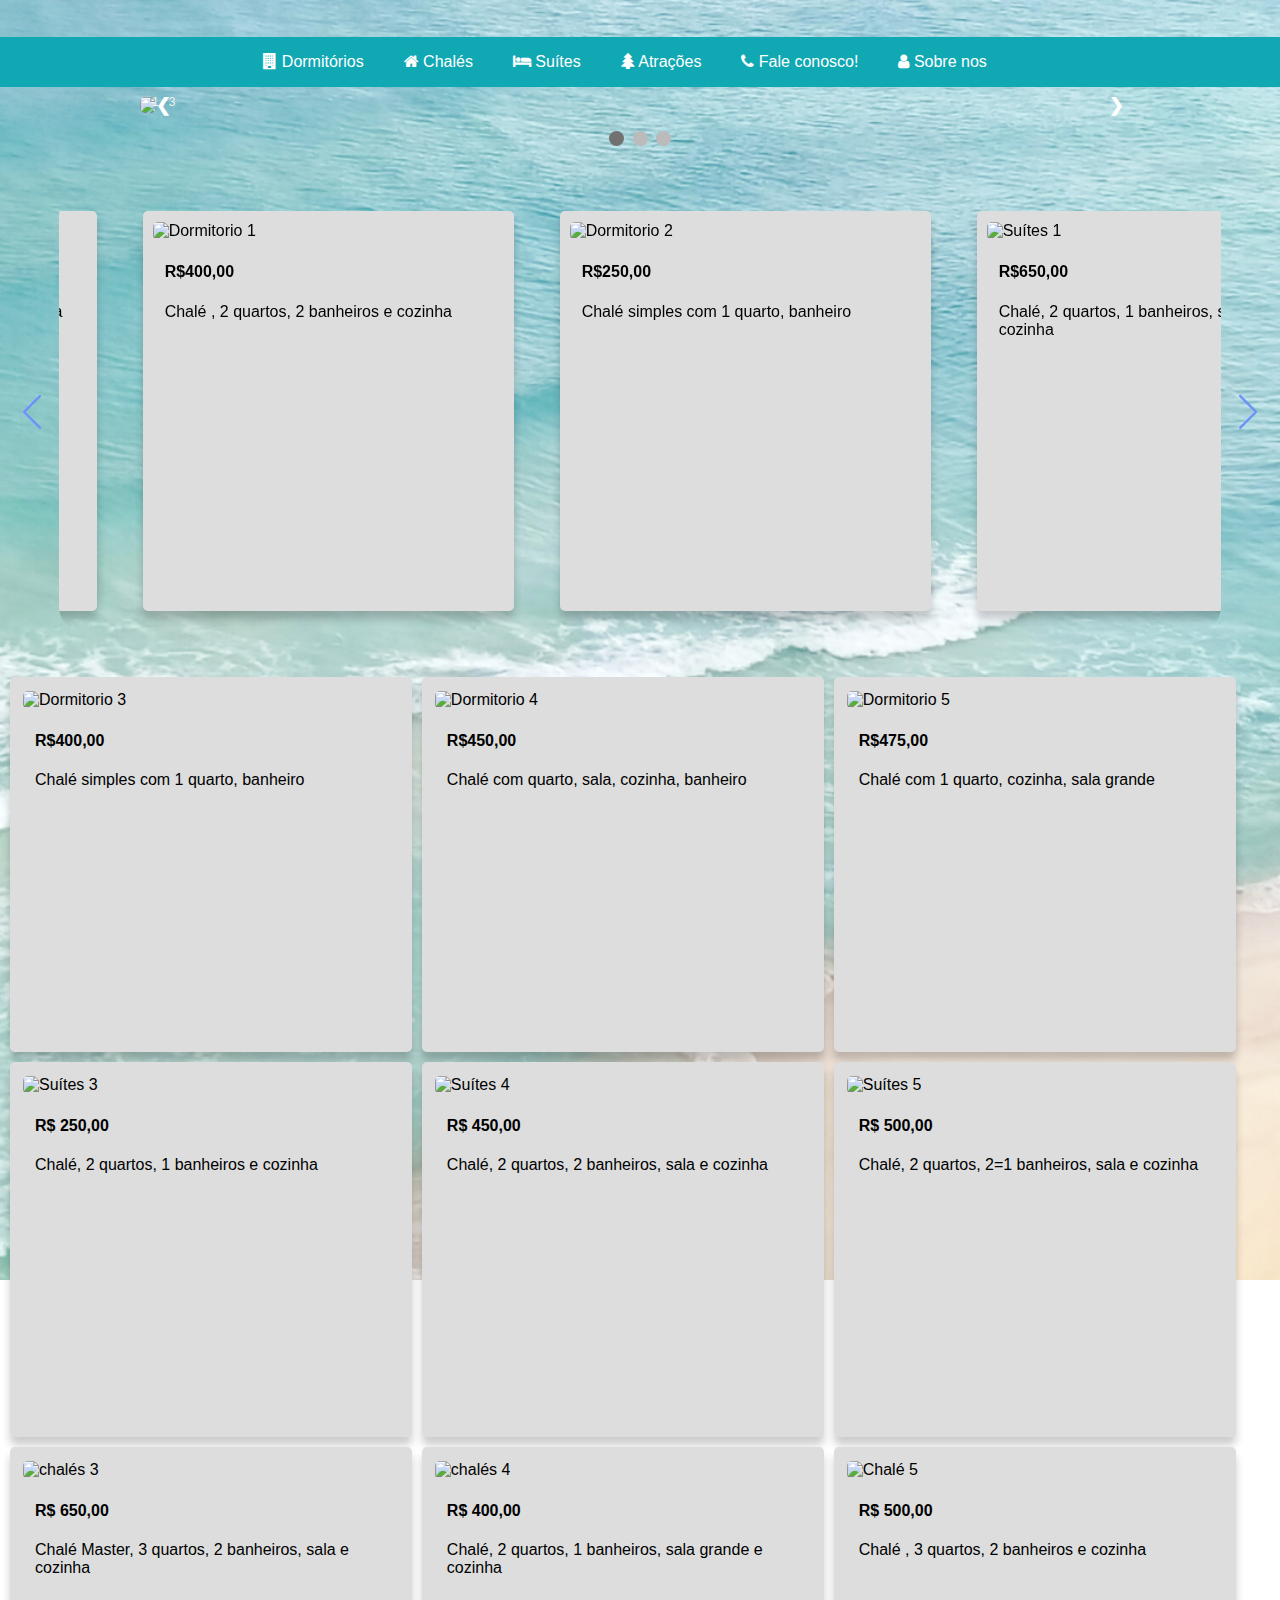
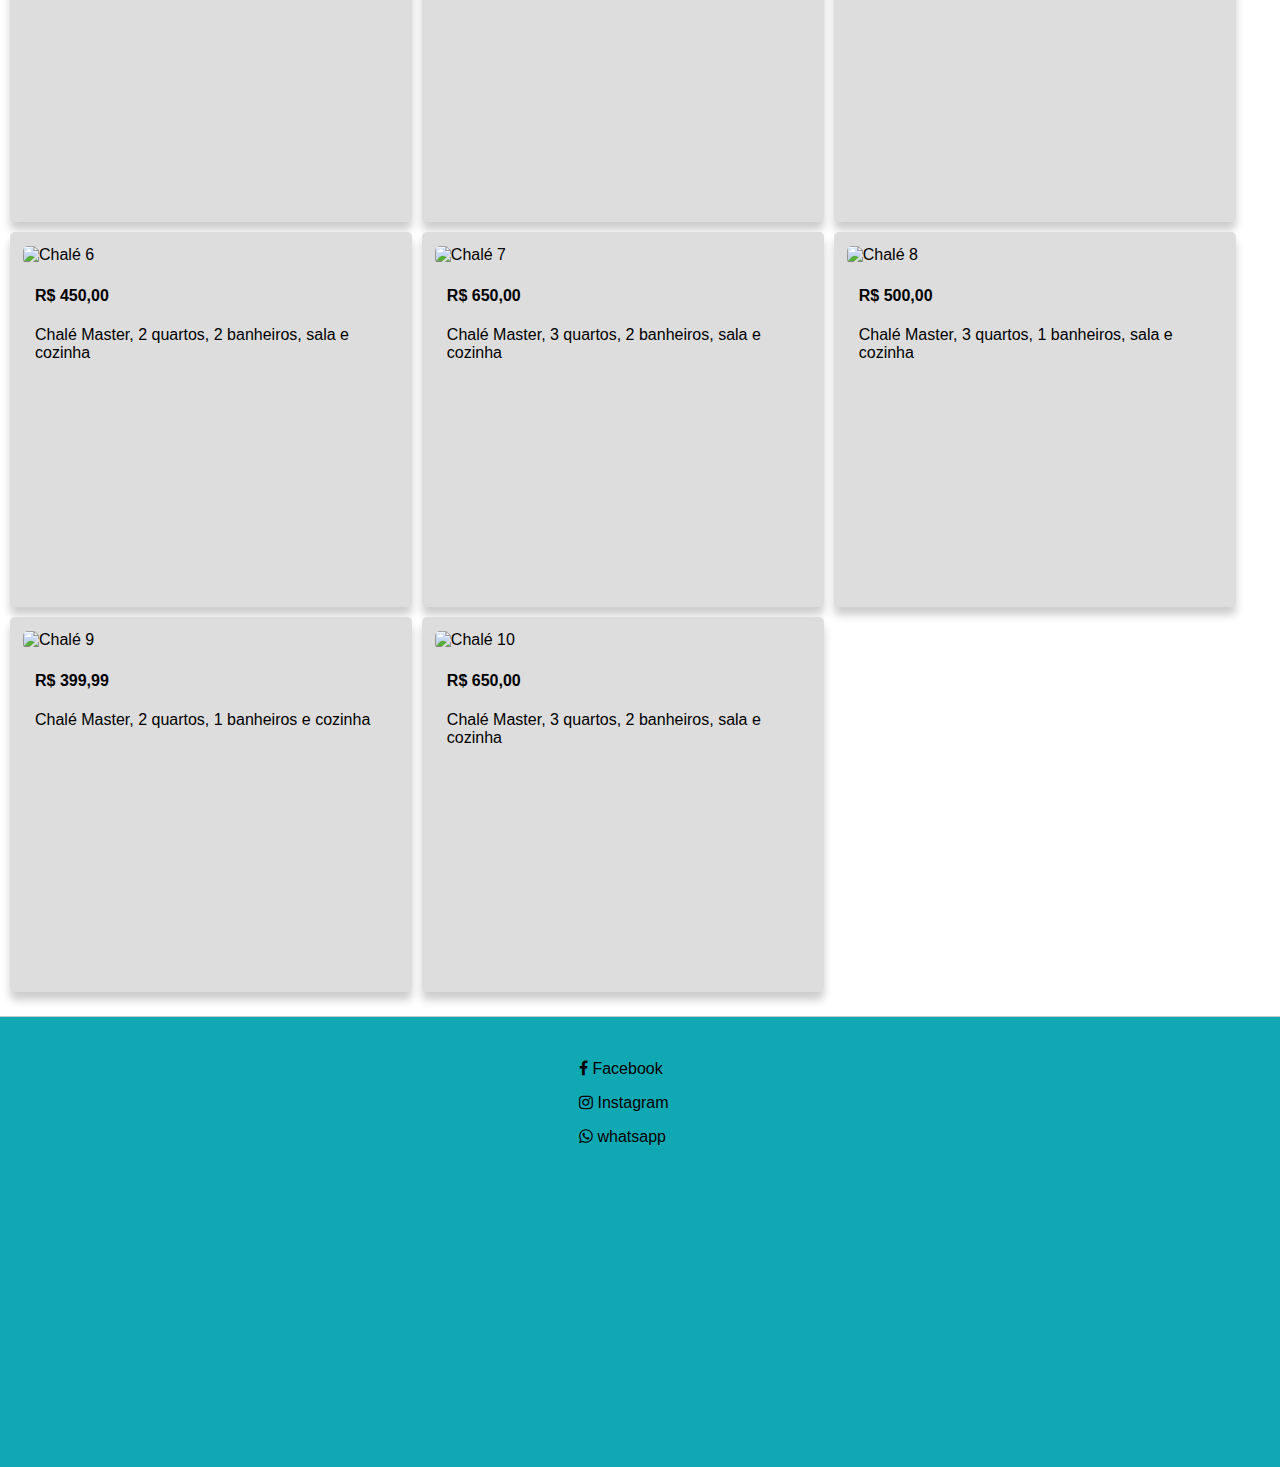
==== commit 1a276544: "ajuste nos links" ====
--- a/index.html
+++ b/index.html
@@ -266,9 +266,9 @@
     <div class="maps">
       <iframe class="googleMaps" src="https://www.google.com/maps/embed?pb=!1m18!1m12!1m3!1d2041267.1013261138!2d72.60598038453512!3d2.2103318577568722!2m3!1f0!2f0!3f0!3m2!1i1024!2i768!4f13.1!3m3!1m2!1s0x24b599bfaafb7bbd%3A0x414509e181956289!2sMaldivas!5e0!3m2!1spt-BR!2sbr!4v1698367266607!5m2!1spt-BR!2sbr" width="600" height="450" style="border:0;" allowfullscreen="" loading="lazy" referrerpolicy="no-referrer-when-downgrade"></iframe>
       <div class="links">
-        <p><i class="fa fa-facebook" aria-hidden="true"></i> Facebook</p>
-        <p><i class="fa fa-instagram" aria-hidden="true"></i> fa-Instagram</p>
-        <p><i class="fa fa-whatsapp" aria-hidden="true"></i> Whatsapp</p>
+        <p><a class="url" href="https://www.facebook.com/"><i class="fa fa-facebook" aria-hidden="true"></i> Facebook</a></p>
+        <p></i><a class="url" href="https://www.instagram.com/"><i class="fa fa-instagram" aria-hidden="true"></i> Instagram</a></p>
+        <p><a class="url" href="https://www.whatsapp.com/"><i class="fa fa-whatsapp" aria-hidden="true"></i> whatsapp</a></p>
       </div>
     </div>
 
@@ -277,5 +277,4 @@
   <script src="./java/swiper-bundle.min.js"></script>
   <script src="./java/javaindex.js"></script>
 </body>
-
 </html>--- a/css/styleindex.css
+++ b/css/styleindex.css
@@ -312,4 +312,10 @@
   position: relative;
   margin: -380px 0 0 600px;
 }
+
+.url {
+  color: black;
+  text-decoration: none;
+  font-family: 'Lucida Sans', 'Lucida Sans Regular', 'Lucida Grande', 'Lucida Sans Unicode', Geneva, Verdana, sans-serif;
+}
 /* #endregion */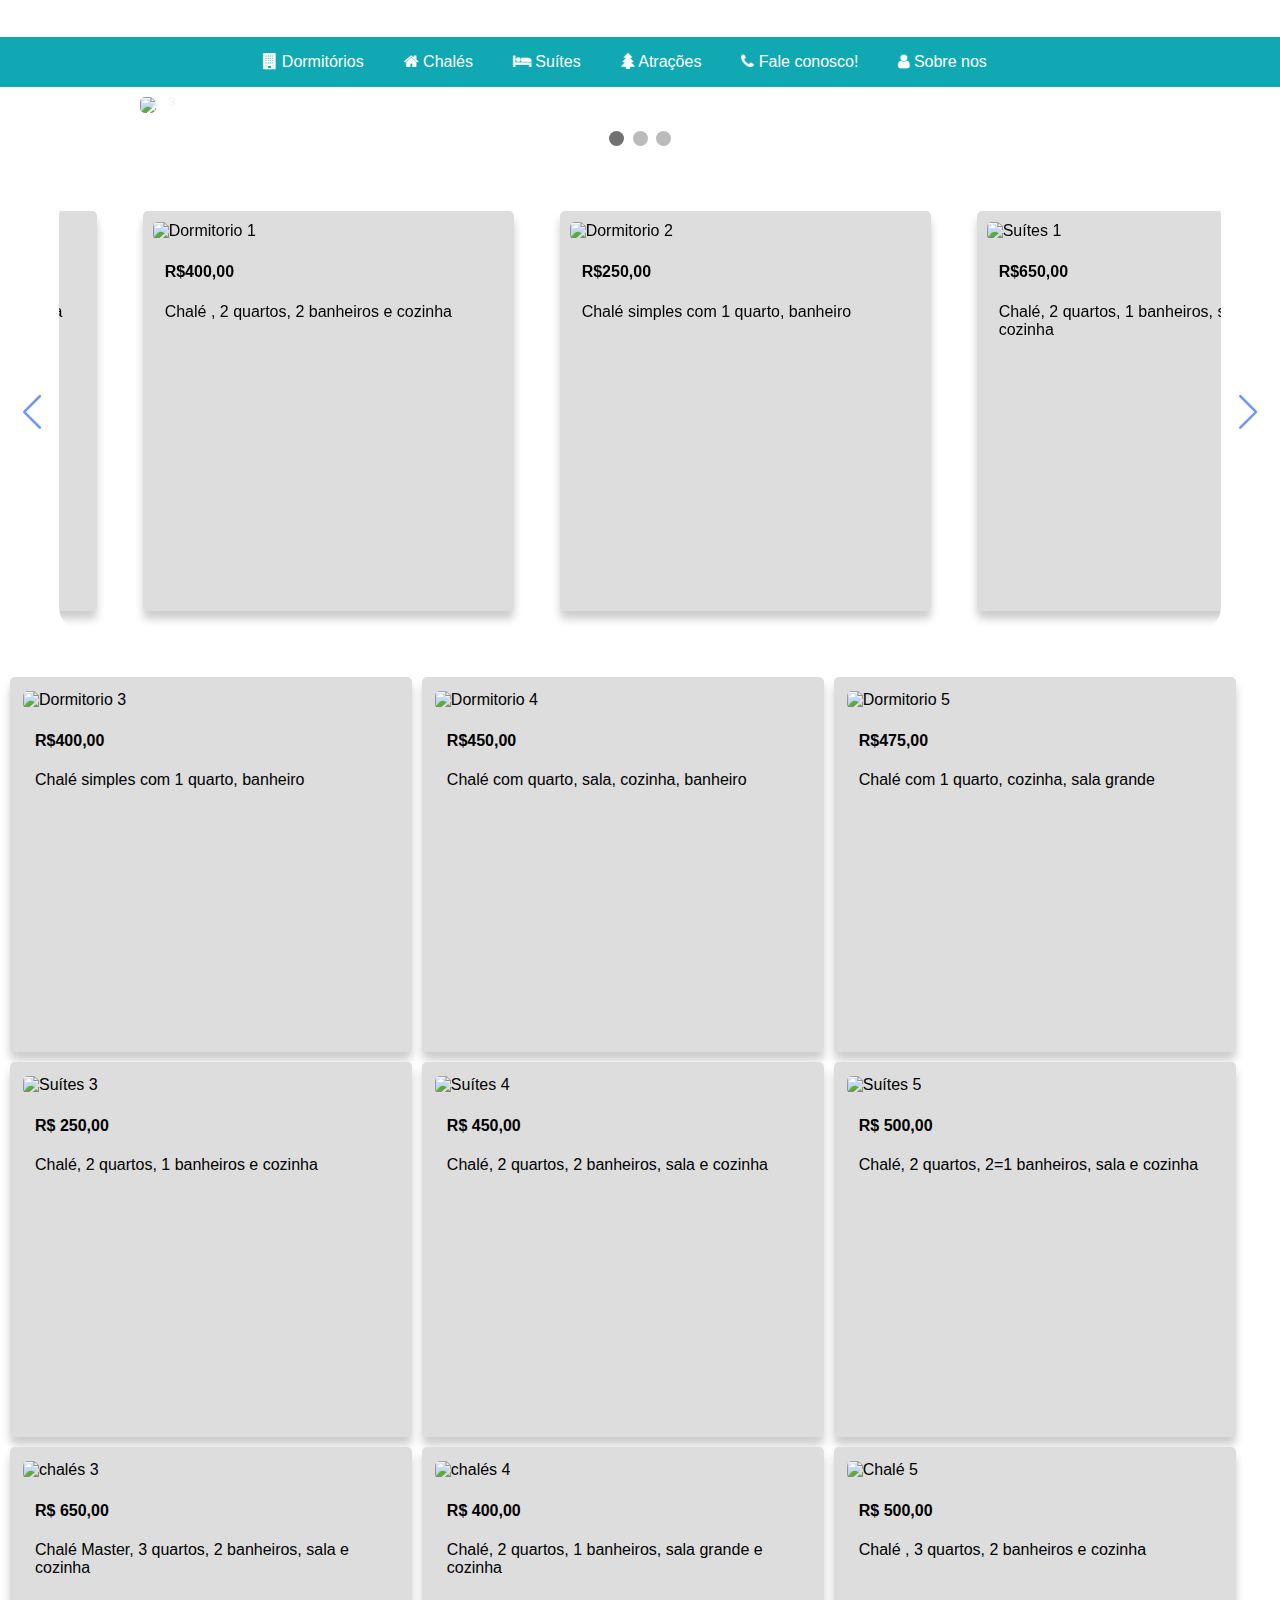
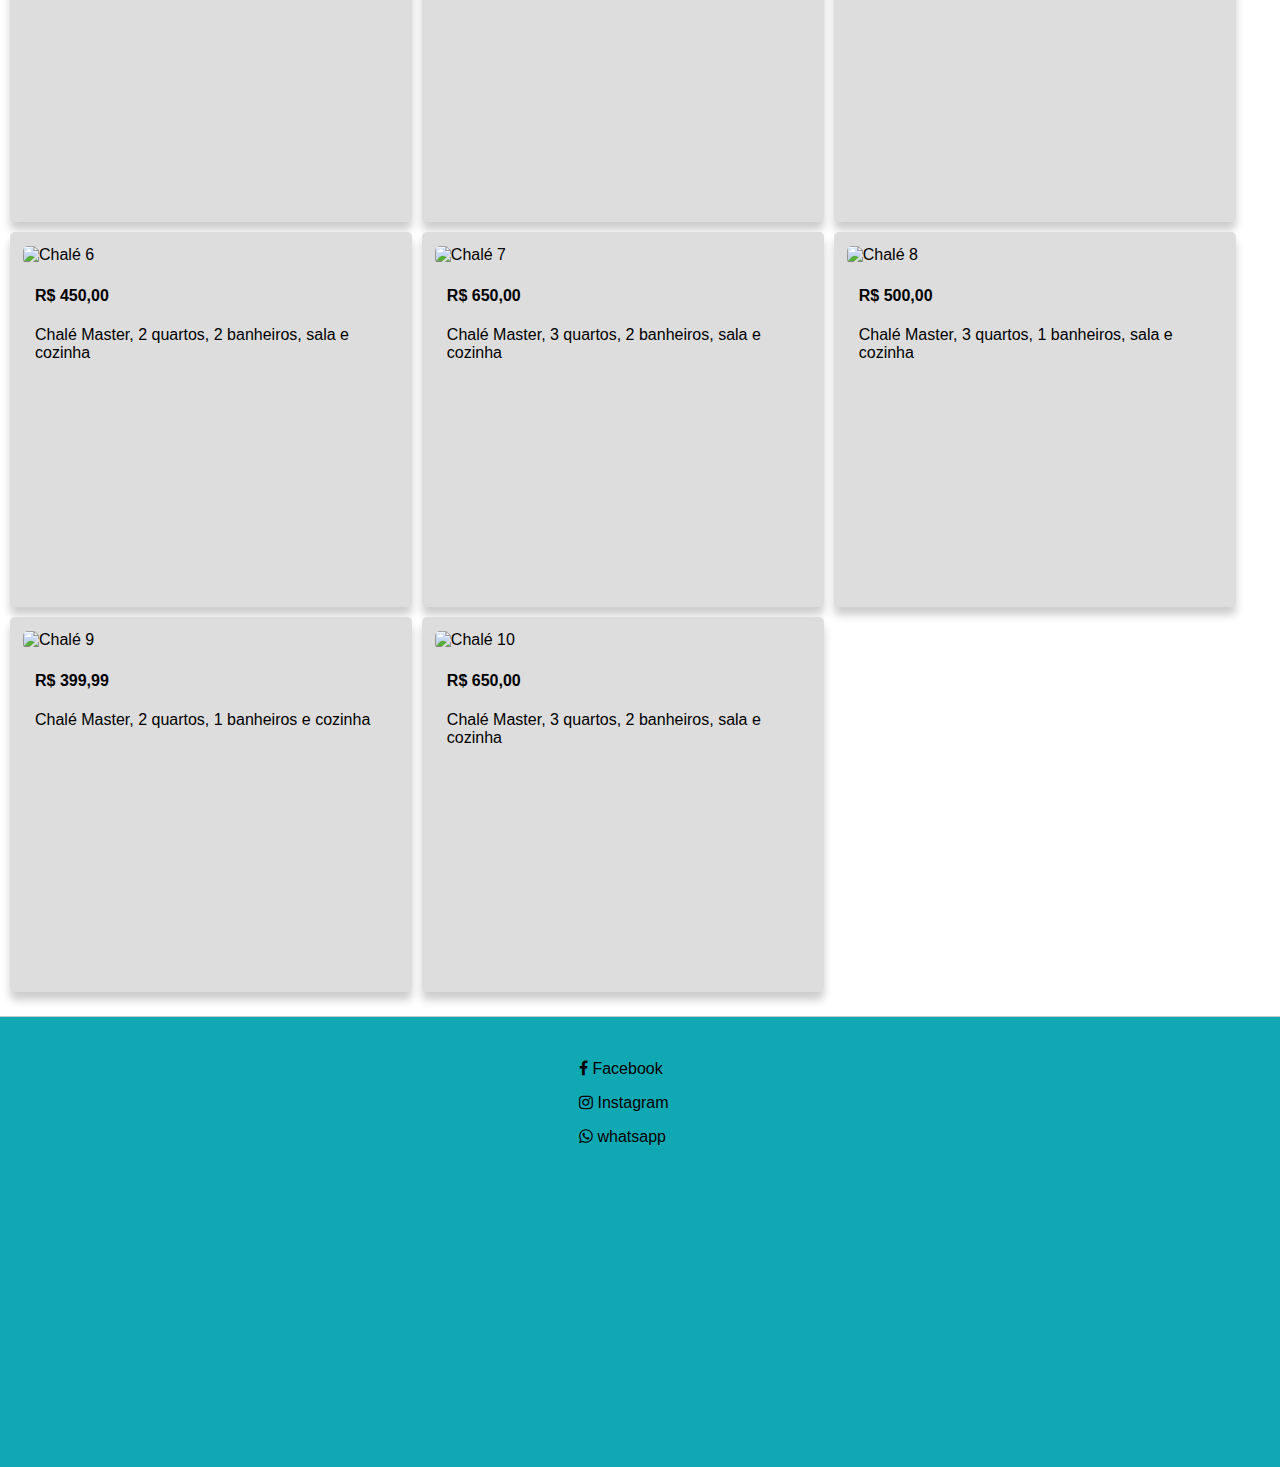
==== commit c2ec7e46: "ajuste formatacao html" ====
--- a/index.html
+++ b/index.html
@@ -76,7 +76,7 @@
         <div class="card-destaque swiper-slide">
           <img
             src="https://raw.githubusercontent.com/prof-Marcosdepaula/g2scrum200302/main/img/Dormitorio/Dormitorio4.jpg"
-            alt="Dormitorio 1" style="width: 335px; height: 200px">
+            alt="Dormitorio 1" style="width: 100%; height: 55%; object-fit: cover;">
           <div class="container">
             <h4><b>R$400,00</b></h4>
             <p>Chalé , 2 quartos, 2 banheiros e cozinha</p>
@@ -86,7 +86,7 @@
         <div class="card-destaque swiper-slide">
           <img
             src="https://raw.githubusercontent.com/prof-Marcosdepaula/g2scrum200302/main/img/Dormitorio/Dormitorio3.jpg"
-            alt="Dormitorio 2" style="width: 335px; height: 200px">
+            alt="Dormitorio 2" style="width: 100%; height: 55%; object-fit: cover;">
           <div class="container">
             <h4><b>R$250,00</b></h4>
             <p>Chalé simples com 1 quarto, banheiro</p>
@@ -95,7 +95,7 @@
 
         <div class="card-destaque swiper-slide">
           <img src="https://raw.githubusercontent.com/prof-Marcosdepaula/g2scrum200302/main/img/suite/Suite1.png"
-            alt="Suítes 1" style="width: 335px; height: 200px">
+            alt="Suítes 1" style="width: 100%; height: 55%; object-fit: cover;">
           <div class="container">
             <h4><b>R$650,00</b></h4>
             <p>Chalé, 2 quartos, 1 banheiros, sala grande e cozinha</p>
@@ -104,7 +104,7 @@
 
         <div class="card-destaque swiper-slide">
           <img src="https://raw.githubusercontent.com/prof-Marcosdepaula/g2scrum200302/main/img/suite/Suite2.jpg"
-            alt="Suítes 2" style="width: 335px; height: 200px">
+            alt="Suítes 2" style="width: 100%; height: 55%; object-fit: cover;">
           <div class="container">
             <h4><b>R$300,00</b></h4>
             <p>Chalé com 1 quarto, cozinha, sala grande</p>
@@ -114,7 +114,7 @@
         <div class="card-destaque swiper-slide">
           <img
             src="https://raw.githubusercontent.com/prof-Marcosdepaula/g2scrum200302/main/img/Chal%C3%A9%20Master%20(4)/Chal%C3%A9%20Master%20-%20Quarto%204.jpg"
-            alt="chalés 1" style="width: 335px; height: 200px">
+            alt="chalés 1" style="width: 100%; height: 55%; object-fit: cover;">
           <div class="container">
             <h4><b>R$450,00</b></h4>
             <p>Chalé, 2 quartos, 2 banheiros, sala e cozinha</p>
@@ -124,7 +124,7 @@
         <div class="card-destaque swiper-slide">
           <img
             src="https://raw.githubusercontent.com/prof-Marcosdepaula/g2scrum200302/main/img/Chal%C3%A9%20Economico%20(3)/Chal%C3%A9%201%20-%20Externo%202.png"
-            alt="chalés 2" style="width: 335px; height: 200px">
+            alt="chalés 2" style="width: 100%; height: 55%; object-fit: cover;">
           <div class="container">
             <h4><b>R$350,00</b></h4>
             <p>Chalé com 1 quarto, cozinha, sala e cozinha</p>
@@ -144,7 +144,7 @@
   <div class="cards">
     <div class="card">
       <img src="https://raw.githubusercontent.com/prof-Marcosdepaula/g2scrum200302/main/img/Dormitorio/Dormitorio1.jpg"
-        alt="Dormitorio 3" style="width: 375px; height: 240px">
+        alt="Dormitorio 3" style="width: 100%; height: 70%; object-fit: cover;">
       <div class="container">
         <h4><b>R$400,00</b></h4>
         <p>Chalé simples com 1 quarto, banheiro</p>
@@ -153,7 +153,7 @@
     <div class="card">
       <img
         src="https://raw.githubusercontent.com/prof-Marcosdepaula/g2scrum200302/main/img/Quartos%20(5)/Quarto%204.jpg"
-        alt="Dormitorio 4" style="width: 375px; height: 240px">
+        alt="Dormitorio 4" style="width: 100%; height: 70%; object-fit: cover;">
       <div class="container">
         <h4><b>R$450,00</b></h4>
         <p>Chalé com quarto, sala, cozinha, banheiro</p>
@@ -162,7 +162,7 @@
     <div class="card">
       <img
         src="https://raw.githubusercontent.com/prof-Marcosdepaula/g2scrum200302/main/img/Quartos%20(5)/Quarto%203.jpg"
-        alt="Dormitorio 5" style="width: 375px; height: 240px">
+        alt="Dormitorio 5" style="width: 100%; height: 70%; object-fit: cover;">
       <div class="container">
         <h4><b>R$475,00</b></h4>
         <p>Chalé com 1 quarto, cozinha, sala grande</p>
@@ -170,7 +170,7 @@
     </div>
     <div class="card">
       <img src="https://raw.githubusercontent.com/prof-Marcosdepaula/g2scrum200302/main/img/suite/Suite3.jpg"
-        alt="Suítes 3" style="width: 375px; height: 240px">
+        alt="Suítes 3" style="width: 100%; height: 70%; object-fit: cover;">
       <div class="container">
         <h4><b>R$ 250,00</b></h4>
         <p>Chalé, 2 quartos, 1 banheiros e cozinha</p>
@@ -178,7 +178,7 @@
     </div>
     <div class="card">
       <img src="https://raw.githubusercontent.com/prof-Marcosdepaula/g2scrum200302/main/img/suite/Suite4.jpg"
-        alt="Suítes 4" style="width: 375px; height: 240px">
+        alt="Suítes 4" style="width: 100%; height: 70%; object-fit: cover;">
       <div class="container">
         <h4><b>R$ 450,00</b></h4>
         <p>Chalé, 2 quartos, 2 banheiros, sala e cozinha</p>
@@ -186,7 +186,7 @@
     </div>
     <div class="card">
       <img src="https://raw.githubusercontent.com/prof-Marcosdepaula/g2scrum200302/main/img/suite/Suite5.jpg"
-        alt="Suítes 5" style="width: 375px; height: 240px">
+        alt="Suítes 5" style="width: 100%; height: 70%; object-fit: cover;">
       <div class="container">
         <h4><b>R$ 500,00</b></h4>
         <p>Chalé, 2 quartos, 2=1 banheiros, sala e cozinha</p>
@@ -194,7 +194,7 @@
     </div>
     <div class="card">
       <img src="https://raw.githubusercontent.com/prof-Marcosdepaula/g2scrum200302/main/img/chales/Chale1.jpg"
-        alt="chalés 3" style="width: 375px; height: 240px">
+        alt="chalés 3" style="width: 100%; height: 70%; object-fit: cover;">
       <div class="container">
         <h4><b>R$ 650,00</b></h4>
         <p>Chalé Master, 3 quartos, 2 banheiros, sala e cozinha</p>
@@ -202,7 +202,7 @@
     </div>
     <div class="card">
       <img src="https://raw.githubusercontent.com/prof-Marcosdepaula/g2scrum200302/main/img/chales/Chale10.jpg"
-        alt="chalés 4" style="width: 375px; height: 240px">
+        alt="chalés 4" style="width: 100%; height: 70%; object-fit: cover;">
       <div class="container">
         <h4><b>R$ 400,00</b></h4>
         <p>Chalé, 2 quartos, 1 banheiros, sala grande e cozinha</p>
@@ -210,7 +210,7 @@
     </div>
     <div class="card">
       <img src="https://raw.githubusercontent.com/prof-Marcosdepaula/g2scrum200302/main/img/chales/Chale2.jpg"
-        alt="Chalé 5" style="width: 375px; height: 240px">
+        alt="Chalé 5" style="width: 100%; height: 70%; object-fit: cover;">
       <div class="container">
         <h4><b>R$ 500,00</b></h4>
         <p>Chalé , 3 quartos, 2 banheiros e cozinha</p>
@@ -218,7 +218,7 @@
     </div>
     <div class="card">
       <img src="https://raw.githubusercontent.com/prof-Marcosdepaula/g2scrum200302/main/img/chales/Chale3.jpg"
-        alt="Chalé 6" style="width: 375px; height: 240px">
+        alt="Chalé 6" style="width: 100%; height: 70%; object-fit: cover;">
       <div class="container">
         <h4><b>R$ 450,00</b></h4>
         <p>Chalé Master, 2 quartos, 2 banheiros, sala e cozinha</p>
@@ -226,7 +226,7 @@
     </div>
     <div class="card">
       <img src="https://raw.githubusercontent.com/prof-Marcosdepaula/g2scrum200302/main/img/chales/Chale5.jpg"
-        alt="Chalé 7" style="width: 375px; height: 240px">
+        alt="Chalé 7" style="width: 100%; height: 70%; object-fit: cover;">
       <div class="container">
         <h4><b>R$ 650,00</b></h4>
         <p>Chalé Master, 3 quartos, 2 banheiros, sala e cozinha</p>
@@ -234,7 +234,7 @@
     </div>
     <div class="card">
       <img src="https://raw.githubusercontent.com/prof-Marcosdepaula/g2scrum200302/main/img/chales/Chale7.jpg"
-        alt="Chalé 8" style="width: 375px; height: 240px">
+        alt="Chalé 8" style="width: 100%; height: 70%; object-fit: cover;">
       <div class="container">
         <h4><b>R$ 500,00</b></h4>
         <p>Chalé Master, 3 quartos, 1 banheiros, sala e cozinha</p>
@@ -243,7 +243,7 @@
 
     <div class="card">
       <img src="https://raw.githubusercontent.com/prof-Marcosdepaula/g2scrum200302/main/img/chales/Chale9.jpg"
-        alt="Chalé 9" style="width: 375px; height: 240px">
+        alt="Chalé 9" style="width: 100%; height: 70%; object-fit: cover;">
       <div class="container">
         <h4><b>R$ 399,99</b></h4>
         <p>Chalé Master, 2 quartos, 1 banheiros e cozinha</p>
@@ -252,7 +252,7 @@
     <div class="card">
       <img
         src="https://raw.githubusercontent.com/prof-Marcosdepaula/g2scrum200302/main/img/Chal%C3%A9%20Economico%20(3)/Chal%C3%A9%201%20-%20Quarto%203.jpg"
-        alt="Chalé 10" style="width: 375px; height: 240px">
+        alt="Chalé 10" style="width: 100%; height: 70%; object-fit: cover;">
       <div class="container">
         <h4><b>R$ 650,00</b></h4>
         <p>Chalé Master, 3 quartos, 2 banheiros, sala e cozinha</p>
--- a/css/styleindex.css
+++ b/css/styleindex.css
@@ -1,10 +1,10 @@
 /* #region Corpo */
 body {
   margin: 0;
-  background-image: url("../img/aleatorio/Plano-Fundo.png");
+  background-image: url("https://raw.githubusercontent.com/prof-Marcosdepaula/g2scrum200302/main/img/aleatorio/Plano-Fundo.png");
   background-repeat: no-repeat;
   background-attachment: fixed;
-  background-size: 100%;
+  background-size: cover;
   font-family: Verdana, sans-serif;
   margin: -21px;
   overflow-x: hidden;
